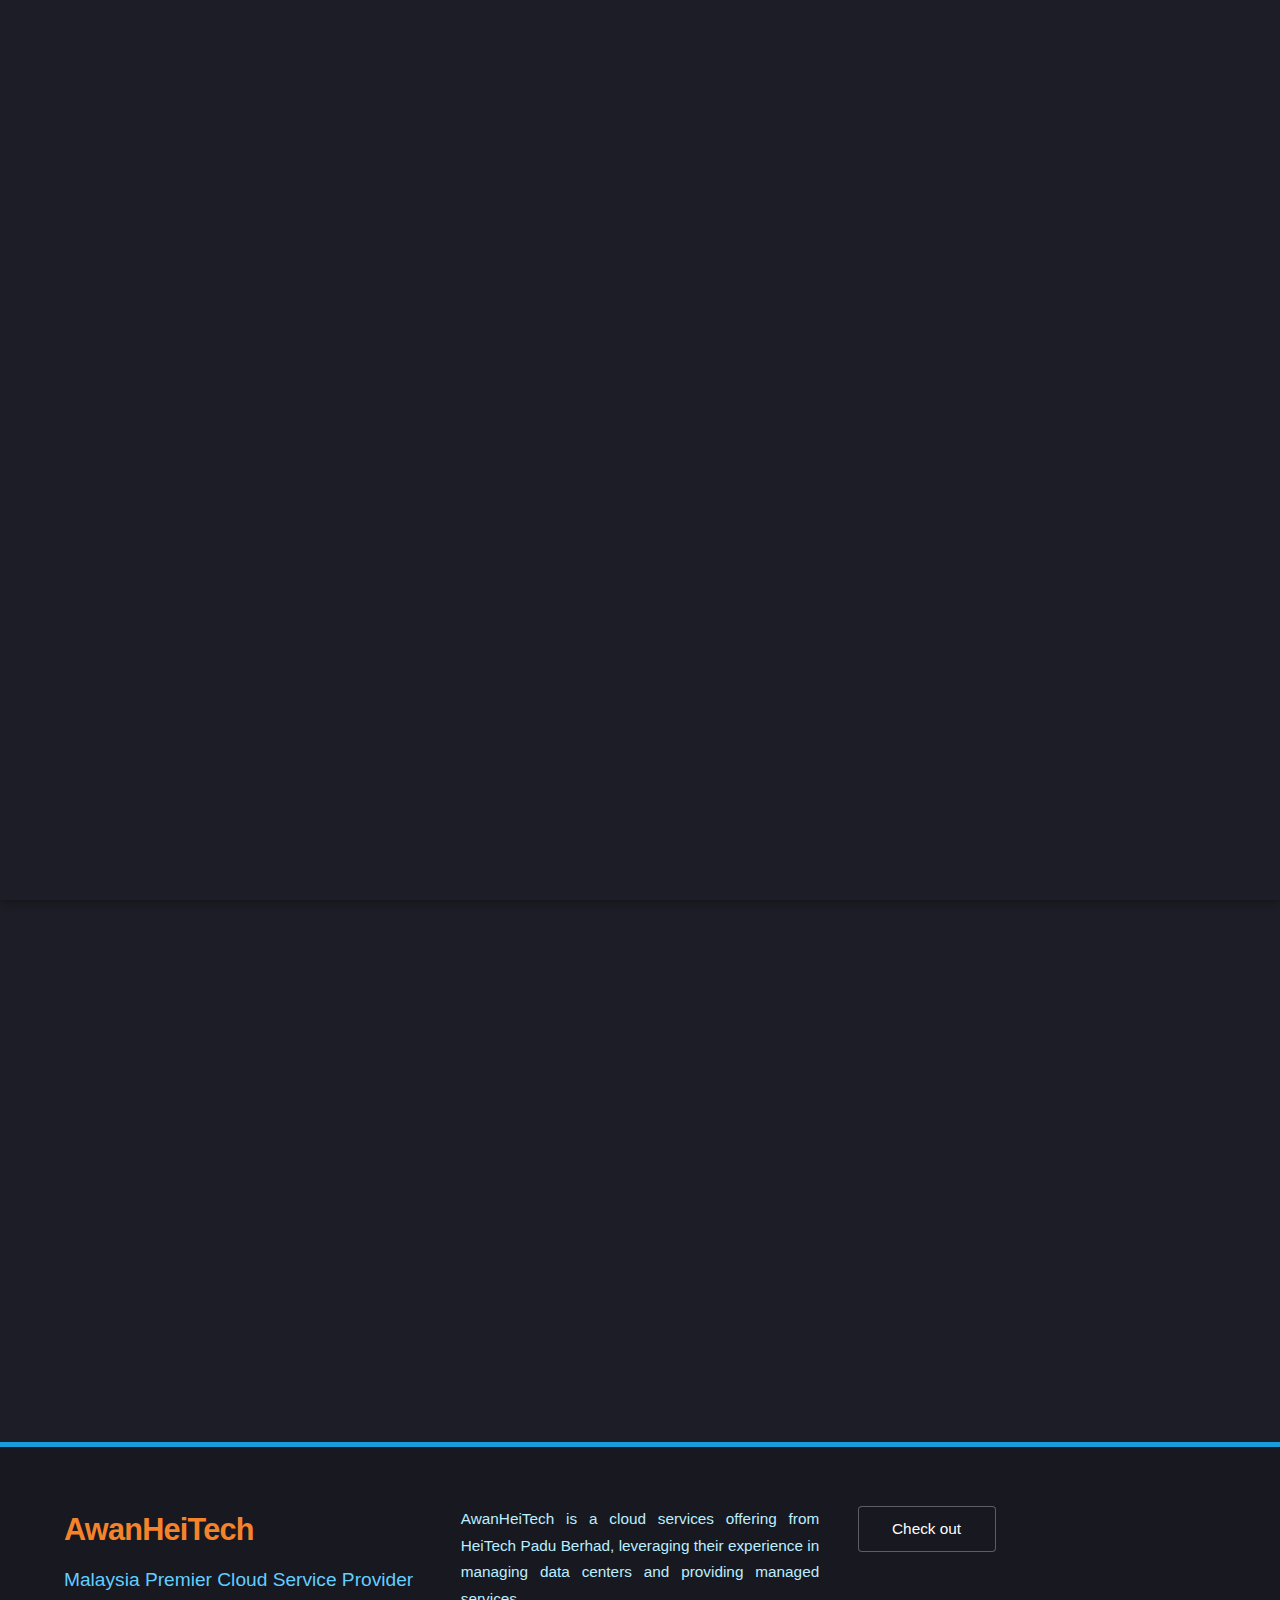
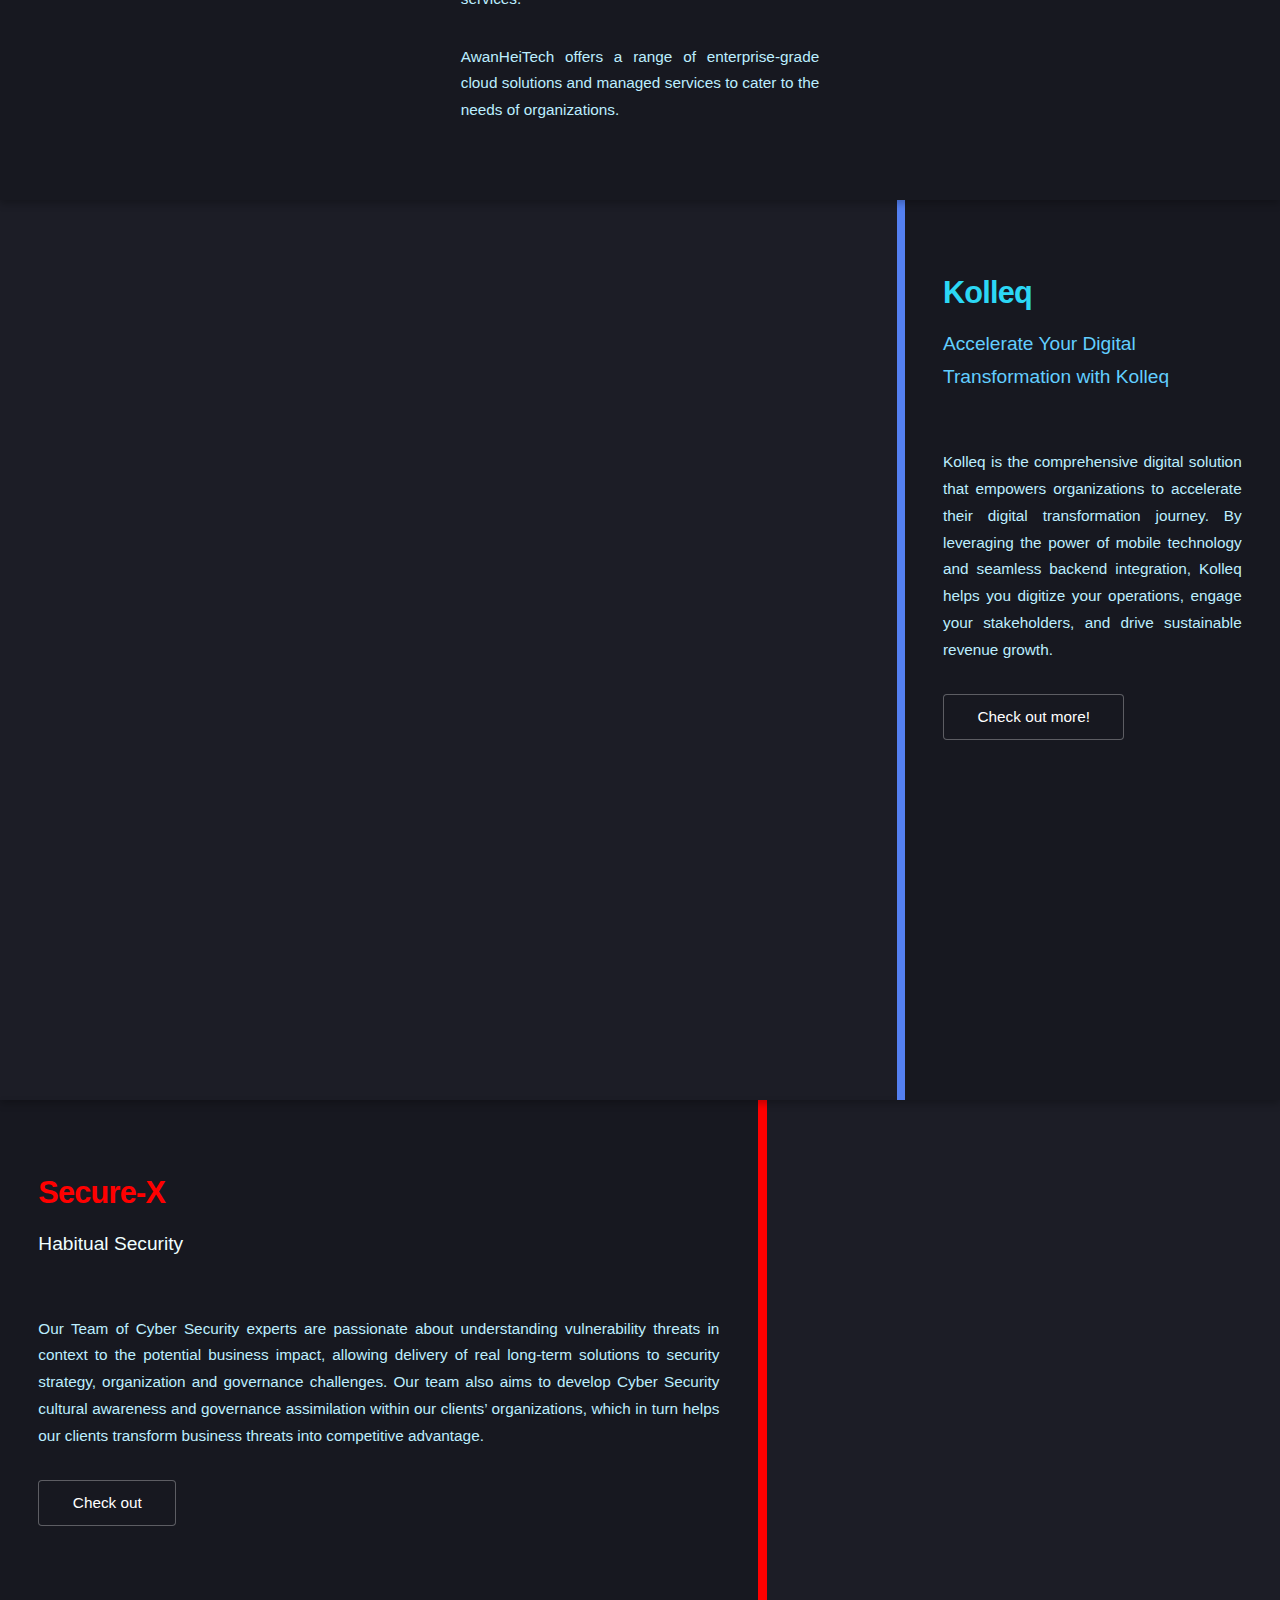
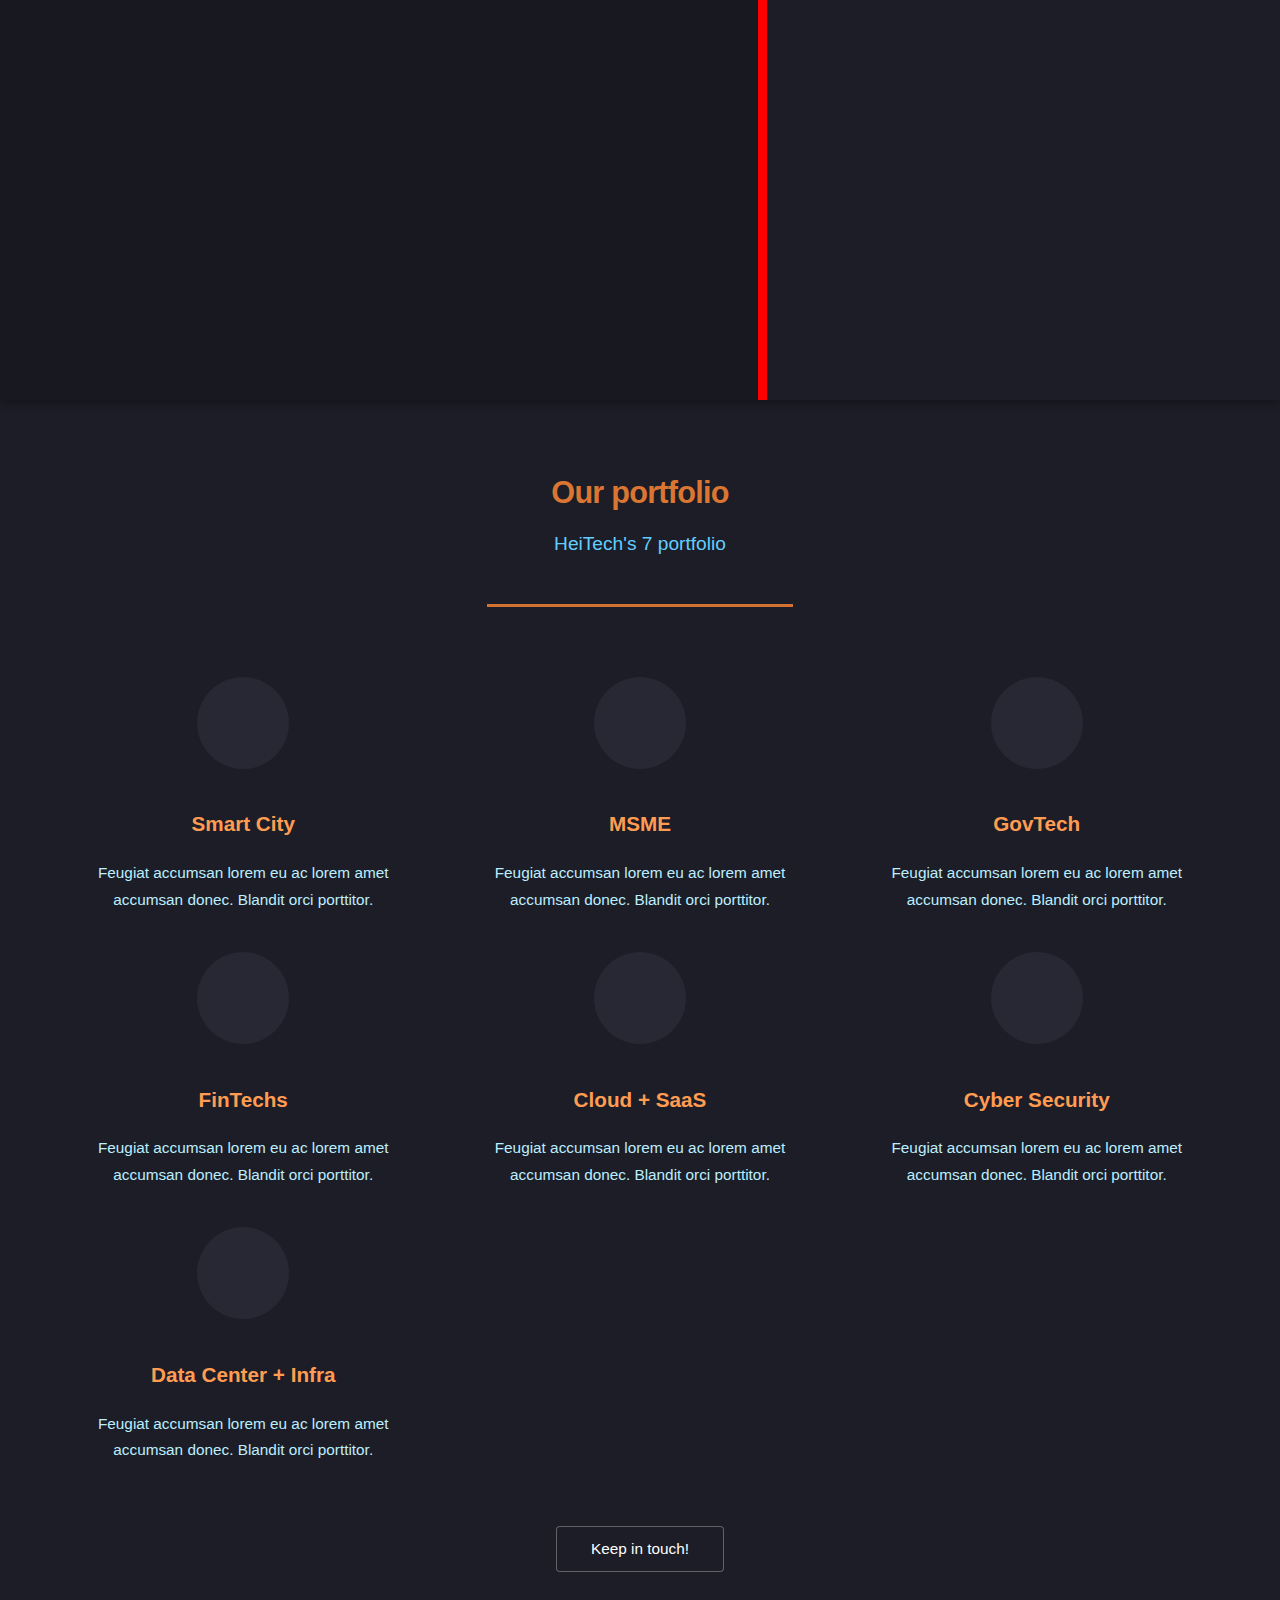
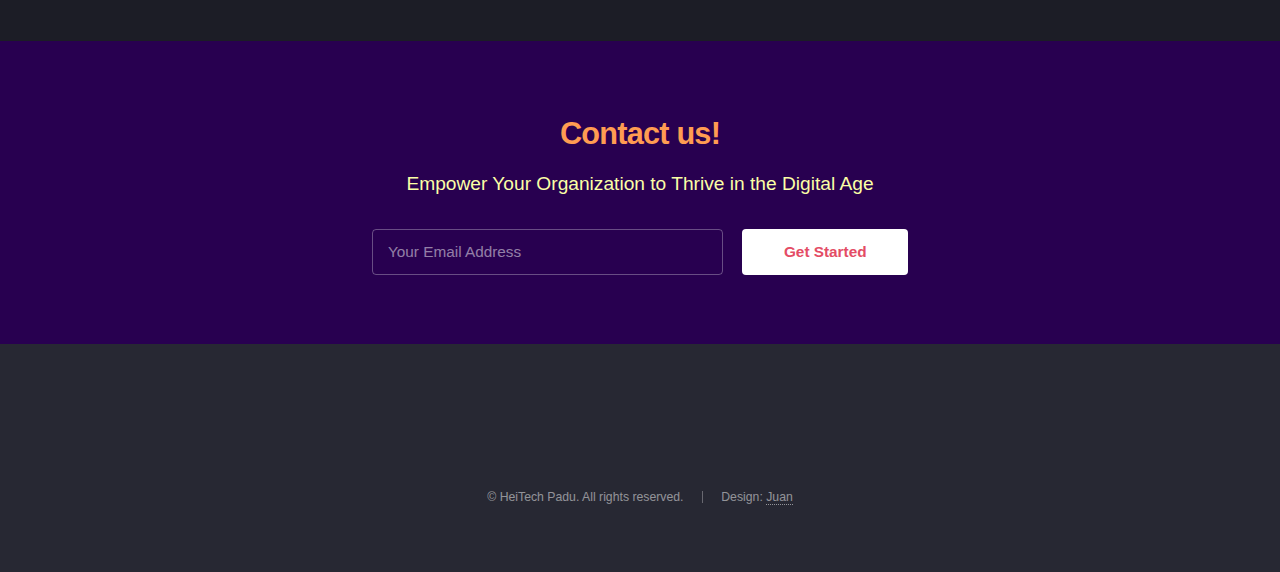
==== index.html @ 1758b295 "Update index.html" ====
<!DOCTYPE HTML>
<!--
	Landed by HTML5 UP
	html5up.net | @ajlkn
	Free for personal and commercial use under the CCA 3.0 license (html5up.net/license)
-->
<html>
	<head>
		<title>HeiTech | Portfolio</title>
		<meta charset="utf-8" />
		<meta name="viewport" content="width=device-width, initial-scale=1, user-scalable=no" />
		<link rel="stylesheet" href="assets/css/main.css" />
		<link href="images/HeiTech logo white.png" rel="icon">
		<noscript><link rel="stylesheet" href="assets/css/noscript.css" /></noscript>
	</head>
	<body class="is-preload landing">
		<div id="page-wrapper">

			<!-- Header -->
			<header id="header">
			
					<a href="index.html" class="sitename" style="
					font-weight: 600;
					font-family: Montserrat;
					"> 
						<img src="images/HeiTech logo white.png" alt="HTP Microsite" class="logo"> HTP Portfolio 
					</a>
			
				

					<nav id="nav">
						<ul>
							<li><a href="index.html">Home</a></li>
							<li>
								<a href="#">Services</a>
								<ul>
									<li><a href="awanheitechdetail.html">AwanHeiTech</a></li>
									<li><a href="kolleqdetail.html">Kolleq</a></li>
									<li><a href="secure-xdetail.html">Secure-x</a></li>
									<li>
										<a href="#">Submenu</a>
										<ul>
											<li><a href="#">Option 1</a></li>
											<li><a href="#">Option 2</a></li>
											<li><a href="#">Option 3</a></li>
											<li><a href="#">Option 4</a></li>
										</ul>
									</li>
								</ul>
							</li>
							<li><a href="about.html">About us</a></li>
							<li><a href="#" class="button primary">Join now!</a></li>
						</ul>
					</nav>
				</header>

			<!-- Banner -->
				<section id="banner">
					<div class="content">
						<header>
							<h2>Lets dive into HeiTech's offering</h2>
							<p>We believe in touching lives with innovative solutions.</p>
						</header>
						<span class="image"><img src="images/robot.png" alt="" /></span>
					</div>

					<a href="#one" class="goto-next scrolly">Next</a>
				</section>

			<!-- One -->
				<section id="one" class="spotlight style1 bottom">
					<span class="image fit main"><img src="images/digital-cloud-data-storage-digital-concept-cloudscape-digital-online-service-global-network-database-backup-computer-infrastructure-technology-solution.jpg" alt="" /></span>
					<div class="content">
						<div class="container">
							<div class="row">
								<div class="col-4 col-12-medium">
									<header>
										<h2 style="
										font-weight: 900;
										color: #f5832c;">AwanHeiTech</h2>
										<p>Malaysia Premier Cloud Service Provider</p>
										<img src="images/AwanHeitech logo.png" alt="" />
									</header>
								</div>
								<div class="col-4 col-12-medium">
									<p style="
									text-align: justify;
								">AwanHeiTech is a cloud services offering from HeiTech Padu Berhad, leveraging their experience in managing data centers and providing managed services.</p>

										<p style="
										text-align: justify;
									">AwanHeiTech offers a range of enterprise-grade cloud solutions and managed services to cater to the needs of organizations.</p>
								</div>
								<div class="col-4 col-12-medium">
								
										<ul class="actions">
											<li><a href="awanheitechdetail.html" target="blank" class="button">Check out</a></li>
										</ul>
								</div>
							</div>
						</div>
					</div>
					<a href="#two" class="goto-next scrolly">Next</a>
				</section>

			<!-- Two -->
				<section id="two" class="spotlight style2 right">
					<span class="image fit main"><img src="images/cloud-computing-concept-image-double-exposure-digitally-enhanced-smart-city-concept-cloud-computing.jpg" alt="" /></span>
					<div class="content">
						<header>
							<h2 style="
							font-weight: 900;
							color: #2cd7f5;">Kolleq</h2>
							<p>Accelerate Your Digital Transformation with Kolleq</p>
							<img src="images/Kolleqsmall.png" alt="" />
						</header>
						<p style="text-align: justify;">Kolleq is the comprehensive digital solution that empowers organizations to accelerate their digital transformation journey. By leveraging the power of mobile technology and seamless backend integration, Kolleq helps you digitize your operations, engage your stakeholders, and drive sustainable revenue growth.</p>
						<ul class="actions">
							<li><a href="#" class="button">Check out more!</a></li>
						</ul>
					</div>
					<a href="#three" class="goto-next scrolly">Next</a>
				</section>

			<!-- Three -->
				<section id="three" class="spotlight style3 left">
					<span class="image fit main bottom"><img src="images/pietro-jeng-n6B49lTx7NM-unsplash.jpg" alt="" /></span>
					<div class="content"style="width: 50em;">
						<header>
							<h2 style="
							font-weight: 900;
							color: #ff0000;">Secure-X</h2>
							<p style="color: azure;">Habitual Security</p>
							<img src="images/secureX logo.png" alt="" />
						</header>
						<p style="
						text-align: justify;">Our Team of Cyber Security experts are passionate about understanding vulnerability threats in context to the potential business impact, allowing delivery of real long-term solutions to security strategy, organization and governance challenges.
							Our team also aims to develop Cyber Security cultural awareness and governance assimilation within our clients’ organizations, which in turn helps our clients transform business threats into competitive advantage.</p>
						<ul class="actions">
							<li><a href="https://www.secure-x.my" target="blank" class="button">Check out</a></li>
						</ul>
					</div>
					<a href="#four" class="goto-next scrolly">Next</a>
				</section>

			<!-- Four -->
				<section id="four" class="wrapper style1 special fade-up">
					<div class="container">
						<header class="major">
							<h2 style="
							color: #da7532;">Our portfolio</h2>
							<p>HeiTech's 7 portfolio</p>
						</header>
						<div class="box alt">
							<div class="row gtr-uniform">
								<section class="col-4 col-6-medium col-12-xsmall">
									<span class="icon solid alt major fa-chart-area"></span>
									<h3>Smart City</h3>
									<p>Feugiat accumsan lorem eu ac lorem amet accumsan donec. Blandit orci porttitor.</p>
								</section>
								<section class="col-4 col-6-medium col-12-xsmall">
									<span class="icon solid alt major fa-comment"></span>
									<h3>MSME</h3>
									<p>Feugiat accumsan lorem eu ac lorem amet accumsan donec. Blandit orci porttitor.</p>
								</section>
								<section class="col-4 col-6-medium col-12-xsmall">
									<span class="icon solid alt major fa-flask"></span>
									<h3>GovTech</h3>
									<p>Feugiat accumsan lorem eu ac lorem amet accumsan donec. Blandit orci porttitor.</p>
								</section>
								<section class="col-4 col-6-medium col-12-xsmall">
									<span class="icon solid alt major fa-paper-plane"></span>
									<h3>FinTechs</h3>
									<p>Feugiat accumsan lorem eu ac lorem amet accumsan donec. Blandit orci porttitor.</p>
								</section>
								<section class="col-4 col-6-medium col-12-xsmall">
									<span class="icon solid alt major fa-file"></span>
									<h3>Cloud + SaaS</h3>
									<p>Feugiat accumsan lorem eu ac lorem amet accumsan donec. Blandit orci porttitor.</p>
								</section>
								<section class="col-4 col-6-medium col-12-xsmall">
									<span class="icon solid alt major fa-lock"></span>
									<h3>Cyber Security</h3>
									<p>Feugiat accumsan lorem eu ac lorem amet accumsan donec. Blandit orci porttitor.</p>
								</section>
								<section class="col-4 col-6-medium col-12-xsmall">
									<span class="icon solid alt major fa-lock"></span>
									<h3>Data Center + Infra</h3>
									<p>Feugiat accumsan lorem eu ac lorem amet accumsan donec. Blandit orci porttitor.</p>
								</section>
							</div>
						</div>
						<footer class="major">
							<ul class="actions special">
								<li><a href="#five" class="button scrolly">Keep in touch!</a></li>
							</ul>
						</footer>
					</div>
				</section>

			<!-- Five -->
				<section id="five" class="wrapper style2 special fade">
					<div class="container">
						<header>
							<h2>Contact us!</h2>
							<p style="color: #fbffa6;">Empower Your Organization to Thrive in the Digital Age</p>
						</header>
						<form method="post" action="#" class="cta">
							<div class="row gtr-uniform gtr-50">
								<div class="col-8 col-12-xsmall"><input type="email" name="email" id="email" placeholder="Your Email Address" /></div>
								<div class="col-4 col-12-xsmall"><input type="submit" value="Get Started" class="fit primary" /></div>
							</div>
						</form>
					</div>
				</section>

			<!-- Footer -->
				<footer id="footer">
					<ul class="icons">
				
						<li><a href="https://www.facebook.com/HeiTechPaduBerhad" target ="blank" class="icon brands alt fa-facebook-f"><span class="label">Facebook</span></a></li>
						<li><a href="https://www.linkedin.com/company/heitechpaduberhad" target ="blank" class="icon brands alt fa-linkedin-in"><span class="label">LinkedIn</span></a></li>
						<li><a href="https://www.instagram.com/heitech.core01" target ="blank" class="icon brands alt fa-instagram"><span class="label">Instagram</span></a></li>
						<li><a href="https://www.youtube.com/@heitechofficial" target ="blank" class="icon brands alt fa-youtube"><span class="label">YouTube</span></a></li>
						<li><a href="mailto:ccc@heitech.com.my" target ="blank" class="icon solid alt fa-envelope"><span class="label">Email</span></a></li>
						<li><a href="tel:+60123456789" target ="blank" class="icon solid alt fa-phone"><span class="label">Email</span></a></li>
					</ul>
					<ul class="copyright">
						<li>&copy; HeiTech Padu. All rights reserved.</li><li>Design: <a href="https://github.com/ameeridz">Juan</a></li>
					</ul>
				</footer>

		</div>

		<!-- Scripts -->
			<script src="assets/js/jquery.min.js"></script>
			<script src="assets/js/jquery.scrolly.min.js"></script>
			<script src="assets/js/jquery.dropotron.min.js"></script>
			<script src="assets/js/jquery.scrollex.min.js"></script>
			<script src="assets/js/browser.min.js"></script>
			<script src="assets/js/breakpoints.min.js"></script>
			<script src="assets/js/util.js"></script>
			<script src="assets/js/main.js"></script>

	</body>
</html>
---- assets/css/main.css ----
@import url("fontawesome-all.min.css");
@import url("https://fonts.googleapis.com/css?family=Roboto:100,300,100italic,300italic");

/*
	Landed by HTML5 UP
	html5up.net | @ajlkn
	Free for personal and commercial use under the CCA 3.0 license (html5up.net/license)
*/

html, body, div, span, applet, object,
iframe, h1, h2, h3, h4, h5, h6, p, blockquote,
pre, a, abbr, acronym, address, big, cite,
code, del, dfn, em, img, ins, kbd, q, s, samp,
small, strike, strong, sub, sup, tt, var, b,
u, i, center, dl, dt, dd, ol, ul, li, fieldset,
form, label, legend, table, caption, tbody,
tfoot, thead, tr, th, td, article, aside,
canvas, details, embed, figure, figcaption,
footer, header, hgroup, menu, nav, output, ruby,
section, summary, time, mark, audio, video {
	margin: 0;
	padding: 0;
	border: 0;
	font-size: 100%;
	font: inherit;
	vertical-align: baseline;}

article, aside, details, figcaption, figure,
footer, header, hgroup, menu, nav, section {
	display: block;}

body {
	line-height: 1;
}

ol, ul {
	list-style: none;
}

blockquote, q {
	quotes: none;
}

	blockquote:before, blockquote:after, q:before, q:after {
		content: '';
		content: none;
	}

table {
	border-collapse: collapse;
	border-spacing: 0;
}

body {
	-webkit-text-size-adjust: none;
}

mark {
	background-color: transparent;
	color: inherit;
}

input::-moz-focus-inner {
	border: 0;
	padding: 0;
}

input, select, textarea {
	-moz-appearance: none;
	-webkit-appearance: none;
	-ms-appearance: none;
	appearance: none;
}

/* Basic */

	html {
		box-sizing: border-box;
	}

	*, *:before, *:after {
		box-sizing: inherit;
	}

	html, body {
		background: #1c1d26;
	}

	body.is-preload *, body.is-preload *:before, body.is-preload *:after {
		-moz-animation: none !important;
		-webkit-animation: none !important;
		-ms-animation: none !important;
		animation: none !important;
		-moz-transition: none !important;
		-webkit-transition: none !important;
		-ms-transition: none !important;
		transition: none !important;
	}

	body, input, select, textarea {
		color: rgba(255, 255, 255, 0.75);
		font-family: "Silka", Helvetica, sans-serif;
		font-size: 15pt;
		font-weight: 100;
		line-height: 1.75em;
	}

	a {
		-moz-transition: border-color 0.2s ease-in-out, color 0.2s ease-in-out;
		-webkit-transition: border-color 0.2s ease-in-out, color 0.2s ease-in-out;
		-ms-transition: border-color 0.2s ease-in-out, color 0.2s ease-in-out;
		transition: border-color 0.2s ease-in-out, color 0.2s ease-in-out;
		border-bottom: dotted 1px;
		color: #e49d4c;
		text-decoration: none;
	}

		a:hover {
			color: #e4af4c !important;
			border-bottom-color: transparent;
		}

	strong, b {
		color: #ffffff;
		font-weight: 300;
	}

	em, i {
		font-style: italic;
	}

	p {
		margin: 0 0 2em 0;
		color: #bceeff;
		font-weight:400
	}

	h1, h2, h3, h4, h5, h6 {
		color: #ffffff;
		font-weight: 300;
		line-height: 1em;
		margin: 0 0 1em 0;
		font-family: exo 2;
		font-weight: 400;
	}

		h1 a, h2 a, h3 a, h4 a, h5 a, h6 a {
			color: inherit;
			border: 0;
		}

	h2 {
		font-size: 2em;
		line-height: 1.5em;
		letter-spacing: -0.025em;
		color: #ff9c52;
		font-weight: 900;

	}

	h3 {
		font-size: 1.35em;
		line-height: 1.5em;
		color: #ff9c52;
		font-weight: 600;
	}

	h4 {
		font-size: 1.1em;
		line-height: 1.5em;
	}

	h5 {
		font-size: 0.9em;
		line-height: 1.5em;
	}

	h6 {
		font-size: 0.7em;
		line-height: 1.5em;
	}

	sub {
		font-size: 0.8em;
		position: relative;
		top: 0.5em;
	}

	sup {
		font-size: 0.8em;
		position: relative;
		top: -0.5em;
	}

	hr {
		border: 0;
		border-bottom: solid 1px rgba(255, 255, 255, 0.3);
		margin: 3em 0;
	}

		hr.major {
			margin: 4em 0;
		}

	blockquote {
		border-left: solid 4px rgba(255, 255, 255, 0.3);
		font-style: italic;
		margin: 0 0 2em 0;
		padding: 0.5em 0 0.5em 2em;
	}

	code {
		background: rgba(255, 255, 255, 0.075);
		border-radius: 4px;
		font-family: "Courier New", monospace;
		font-size: 0.9em;
		margin: 0 0.25em;
		padding: 0.25em 0.65em;
	}

	pre {
		-webkit-overflow-scrolling: touch;
		font-family: "Courier New", monospace;
		font-size: 0.9em;
		margin: 0 0 2em 0;
	}

		pre code {
			display: block;
			line-height: 1.75em;
			padding: 1em 1.5em;
			overflow-x: auto;
		}

	.align-left {
		text-align: left;
	}

	.align-center {
		text-align: center;
	}

	.align-right {
		text-align: right;
	}

/* Loader */

	@-moz-keyframes spinner-show {
		0% {
			opacity: 0;
		}

		100% {
			opacity: 1;
		}
	}

	@-webkit-keyframes spinner-show {
		0% {
			opacity: 0;
		}

		100% {
			opacity: 1;
		}
	}

	@-ms-keyframes spinner-show {
		0% {
			opacity: 0;
		}

		100% {
			opacity: 1;
		}
	}

	@keyframes spinner-show {
		0% {
			opacity: 0;
		}

		100% {
			opacity: 1;
		}
	}

	@-moz-keyframes spinner-hide {
		0% {
			color: rgba(255, 255, 255, 0.15);
			z-index: 100001;
			-moz-transform: scale(1) rotate(0deg);
			-webkit-transform: scale(1) rotate(0deg);
			-ms-transform: scale(1) rotate(0deg);
			transform: scale(1) rotate(0deg);
		}

		99% {
			color: #1c1d26;
			z-index: 100001;
			-moz-transform: scale(0.5) rotate(360deg);
			-webkit-transform: scale(0.5) rotate(360deg);
			-ms-transform: scale(0.5) rotate(360deg);
			transform: scale(0.5) rotate(360deg);
		}

		100% {
			color: #1c1d26;
			z-index: -1;
			-moz-transform: scale(0.5) rotate(360deg);
			-webkit-transform: scale(0.5) rotate(360deg);
			-ms-transform: scale(0.5) rotate(360deg);
			transform: scale(0.5) rotate(360deg);
		}
	}

	@-webkit-keyframes spinner-hide {
		0% {
			color: rgba(255, 255, 255, 0.15);
			z-index: 100001;
			-moz-transform: scale(1) rotate(0deg);
			-webkit-transform: scale(1) rotate(0deg);
			-ms-transform: scale(1) rotate(0deg);
			transform: scale(1) rotate(0deg);
		}

		99% {
			color: #1c1d26;
			z-index: 100001;
			-moz-transform: scale(0.5) rotate(360deg);
			-webkit-transform: scale(0.5) rotate(360deg);
			-ms-transform: scale(0.5) rotate(360deg);
			transform: scale(0.5) rotate(360deg);
		}

		100% {
			color: #1c1d26;
			z-index: -1;
			-moz-transform: scale(0.5) rotate(360deg);
			-webkit-transform: scale(0.5) rotate(360deg);
			-ms-transform: scale(0.5) rotate(360deg);
			transform: scale(0.5) rotate(360deg);
		}
	}

	@-ms-keyframes spinner-hide {
		0% {
			color: rgba(255, 255, 255, 0.15);
			z-index: 100001;
			-moz-transform: scale(1) rotate(0deg);
			-webkit-transform: scale(1) rotate(0deg);
			-ms-transform: scale(1) rotate(0deg);
			transform: scale(1) rotate(0deg);
		}

		99% {
			color: #1c1d26;
			z-index: 100001;
			-moz-transform: scale(0.5) rotate(360deg);
			-webkit-transform: scale(0.5) rotate(360deg);
			-ms-transform: scale(0.5) rotate(360deg);
			transform: scale(0.5) rotate(360deg);
		}

		100% {
			color: #1c1d26;
			z-index: -1;
			-moz-transform: scale(0.5) rotate(360deg);
			-webkit-transform: scale(0.5) rotate(360deg);
			-ms-transform: scale(0.5) rotate(360deg);
			transform: scale(0.5) rotate(360deg);
		}
	}

	@keyframes spinner-hide {
		0% {
			color: rgba(255, 255, 255, 0.15);
			z-index: 100001;
			-moz-transform: scale(1) rotate(0deg);
			-webkit-transform: scale(1) rotate(0deg);
			-ms-transform: scale(1) rotate(0deg);
			transform: scale(1) rotate(0deg);
		}

		99% {
			color: #1c1d26;
			z-index: 100001;
			-moz-transform: scale(0.5) rotate(360deg);
			-webkit-transform: scale(0.5) rotate(360deg);
			-ms-transform: scale(0.5) rotate(360deg);
			transform: scale(0.5) rotate(360deg);
		}

		100% {
			color: #1c1d26;
			z-index: -1;
			-moz-transform: scale(0.5) rotate(360deg);
			-webkit-transform: scale(0.5) rotate(360deg);
			-ms-transform: scale(0.5) rotate(360deg);
			transform: scale(0.5) rotate(360deg);
		}
	}

	@-moz-keyframes spinner-rotate {
		0% {
			-moz-transform: scale(1) rotate(0deg);
			-webkit-transform: scale(1) rotate(0deg);
			-ms-transform: scale(1) rotate(0deg);
			transform: scale(1) rotate(0deg);
		}

		100% {
			-moz-transform: scale(1) rotate(360deg);
			-webkit-transform: scale(1) rotate(360deg);
			-ms-transform: scale(1) rotate(360deg);
			transform: scale(1) rotate(360deg);
		}
	}

	@-webkit-keyframes spinner-rotate {
		0% {
			-moz-transform: scale(1) rotate(0deg);
			-webkit-transform: scale(1) rotate(0deg);
			-ms-transform: scale(1) rotate(0deg);
			transform: scale(1) rotate(0deg);
		}

		100% {
			-moz-transform: scale(1) rotate(360deg);
			-webkit-transform: scale(1) rotate(360deg);
			-ms-transform: scale(1) rotate(360deg);
			transform: scale(1) rotate(360deg);
		}
	}

	@-ms-keyframes spinner-rotate {
		0% {
			-moz-transform: scale(1) rotate(0deg);
			-webkit-transform: scale(1) rotate(0deg);
			-ms-transform: scale(1) rotate(0deg);
			transform: scale(1) rotate(0deg);
		}

		100% {
			-moz-transform: scale(1) rotate(360deg);
			-webkit-transform: scale(1) rotate(360deg);
			-ms-transform: scale(1) rotate(360deg);
			transform: scale(1) rotate(360deg);
		}
	}

	@keyframes spinner-rotate {
		0% {
			-moz-transform: scale(1) rotate(0deg);
			-webkit-transform: scale(1) rotate(0deg);
			-ms-transform: scale(1) rotate(0deg);
			transform: scale(1) rotate(0deg);
		}

		100% {
			-moz-transform: scale(1) rotate(360deg);
			-webkit-transform: scale(1) rotate(360deg);
			-ms-transform: scale(1) rotate(360deg);
			transform: scale(1) rotate(360deg);
		}
	}

	@-moz-keyframes overlay-hide {
		0% {
			opacity: 1;
			z-index: 100000;
		}

		15% {
			opacity: 1;
			z-index: 100000;
		}

		99% {
			opacity: 0;
			z-index: 100000;
		}

		100% {
			opacity: 0;
			z-index: -1;
		}
	}

	@-webkit-keyframes overlay-hide {
		0% {
			opacity: 1;
			z-index: 100000;
		}

		15% {
			opacity: 1;
			z-index: 100000;
		}

		99% {
			opacity: 0;
			z-index: 100000;
		}

		100% {
			opacity: 0;
			z-index: -1;
		}
	}

	@-ms-keyframes overlay-hide {
		0% {
			opacity: 1;
			z-index: 100000;
		}

		15% {
			opacity: 1;
			z-index: 100000;
		}

		99% {
			opacity: 0;
			z-index: 100000;
		}

		100% {
			opacity: 0;
			z-index: -1;
		}
	}

	@keyframes overlay-hide {
		0% {
			opacity: 1;
			z-index: 100000;
		}

		15% {
			opacity: 1;
			z-index: 100000;
		}

		99% {
			opacity: 0;
			z-index: 100000;
		}

		100% {
			opacity: 0;
			z-index: -1;
		}
	}

	body.landing {
		text-decoration: none;
	}

		body.landing:before {
			-moz-osx-font-smoothing: grayscale;
			-webkit-font-smoothing: antialiased;
			display: inline-block;
			font-style: normal;
			font-variant: normal;
			text-rendering: auto;
			line-height: 1;
			text-transform: none !important;
			font-family: 'Font Awesome 5 Free';
			font-weight: 900;
		}

		body.landing:before {
			-moz-animation: spinner-show 1.5s 1 0.25s ease forwards, spinner-hide 0.25s ease-in-out forwards !important;
			-webkit-animation: spinner-show 1.5s 1 0.25s ease forwards, spinner-hide 0.25s ease-in-out forwards !important;
			-ms-animation: spinner-show 1.5s 1 0.25s ease forwards, spinner-hide 0.25s ease-in-out forwards !important;
			animation: spinner-show 1.5s 1 0.25s ease forwards, spinner-hide 0.25s ease-in-out forwards !important;
			-moz-transform-origin: 50% 50%;
			-webkit-transform-origin: 50% 50%;
			-ms-transform-origin: 50% 50%;
			transform-origin: 50% 50%;
			color: rgba(255, 255, 255, 0.15);
			content: '\f1ce';
			cursor: default;
			display: block;
			font-size: 2em;
			height: 2em;
			left: 50%;
			line-height: 2em;
			margin: -1em 0 0 -1em;
			opacity: 0;
			position: fixed;
			text-align: center;
			top: 50%;
			width: 2em;
			z-index: -1;
		}

		body.landing:after {
			-moz-animation: overlay-hide 1.5s ease-in forwards !important;
			-webkit-animation: overlay-hide 1.5s ease-in forwards !important;
			-ms-animation: overlay-hide 1.5s ease-in forwards !important;
			animation: overlay-hide 1.5s ease-in forwards !important;
			background: #1c1d26;
			content: '';
			display: block;
			height: 100%;
			left: 0;
			opacity: 0;
			position: fixed;
			top: 0;
			width: 100%;
			z-index: -1;
		}

		body.landing.is-preload:before {
			-moz-animation: spinner-show 1.5s 1 0.25s ease forwards, spinner-rotate 0.75s infinite linear !important;
			-webkit-animation: spinner-show 1.5s 1 0.25s ease forwards, spinner-rotate 0.75s infinite linear !important;
			-ms-animation: spinner-show 1.5s 1 0.25s ease forwards, spinner-rotate 0.75s infinite linear !important;
			animation: spinner-show 1.5s 1 0.25s ease forwards, spinner-rotate 0.75s infinite linear !important;
			z-index: 100001;
		}

		body.landing.is-preload:after {
			-moz-animation: none !important;
			-webkit-animation: none !important;
			-ms-animation: none !important;
			animation: none !important;
			opacity: 1;
			z-index: 100000;
		}

	@media (-webkit-min-device-pixel-ratio: 2) {

		body.landing:before {
			line-height: 2.025em;
		}

	}

/* Container */

	.container {
		margin: 0 auto;
		max-width: calc(100% - 4em);
		width: 70em;
	}

		.container.xsmall {
			width: 17.5em;
		}

		.container.small {
			width: 35em;
		}

		.container.medium {
			width: 52.5em;
		}

		.container.large {
			width: 87.5em;
		}

		.container.xlarge {
			width: 105em;
		}

		.container.max {
			width: 100%;
		}

		@media screen and (max-width: 1280px) {

			.container {
				width: 90%;
				max-width: 100%;
			}

		}

		@media screen and (max-width: 980px) {

			.container {
				width: 100% !important;
			}

		}

/* Row */

	.row {
		display: flex;
		flex-wrap: wrap;
		box-sizing: border-box;
		align-items: stretch;
	}

		.row > * {
			box-sizing: border-box;
		}

		.row.gtr-uniform > * > :last-child {
			margin-bottom: 0;
		}

		.row.aln-left {
			justify-content: flex-start;
		}

		.row.aln-center {
			justify-content: center;
		}

		.row.aln-right {
			justify-content: flex-end;
		}

		.row.aln-top {
			align-items: flex-start;
		}

		.row.aln-middle {
			align-items: center;
		}

		.row.aln-bottom {
			align-items: flex-end;
		}

		.row > .imp {
			order: -1;
		}

		.row > .col-1 {
			width: 8.33333%;
		}

		.row > .off-1 {
			margin-left: 8.33333%;
		}

		.row > .col-2 {
			width: 16.66667%;
		}

		.row > .off-2 {
			margin-left: 16.66667%;
		}

		.row > .col-3 {
			width: 25%;
		}

		.row > .off-3 {
			margin-left: 25%;
		}

		.row > .col-4 {
			width: 33.33333%;
		}

		.row > .off-4 {
			margin-left: 33.33333%;
		}

		.row > .col-5 {
			width: 41.66667%;
		}

		.row > .off-5 {
			margin-left: 41.66667%;
		}

		.row > .col-6 {
			width: 50%;
		}

		.row > .off-6 {
			margin-left: 50%;
		}

		.row > .col-7 {
			width: 58.33333%;
		}

		.row > .off-7 {
			margin-left: 58.33333%;
		}

		.row > .col-8 {
			width: 66.66667%;
		}

		.row > .off-8 {
			margin-left: 66.66667%;
		}

		.row > .col-9 {
			width: 75%;
		}

		.row > .off-9 {
			margin-left: 75%;
		}

		.row > .col-10 {
			width: 83.33333%;
		}

		.row > .off-10 {
			margin-left: 83.33333%;
		}

		.row > .col-11 {
			width: 91.66667%;
		}

		.row > .off-11 {
			margin-left: 91.66667%;
		}

		.row > .col-12 {
			width: 100%;
		}

		.row > .off-12 {
			margin-left: 100%;
		}

		.row.gtr-0 {
			margin-top: 0;
			margin-left: 0em;
		}

			.row.gtr-0 > * {
				padding: 0 0 0 0em;
			}

			.row.gtr-0.gtr-uniform {
				margin-top: 0em;
			}

				.row.gtr-0.gtr-uniform > * {
					padding-top: 0em;
				}

		.row.gtr-25 {
			margin-top: 0;
			margin-left: -0.625em;
		}

			.row.gtr-25 > * {
				padding: 0 0 0 0.625em;
			}

			.row.gtr-25.gtr-uniform {
				margin-top: -0.625em;
			}

				.row.gtr-25.gtr-uniform > * {
					padding-top: 0.625em;
				}

		.row.gtr-50 {
			margin-top: 0;
			margin-left: -1.25em;
		}

			.row.gtr-50 > * {
				padding: 0 0 0 1.25em;
			}

			.row.gtr-50.gtr-uniform {
				margin-top: -1.25em;
			}

				.row.gtr-50.gtr-uniform > * {
					padding-top: 1.25em;
				}

		.row {
			margin-top: 0;
			margin-left: -2.5em;
		}

			.row > * {
				padding: 0 0 0 2.5em;
			}

			.row.gtr-uniform {
				margin-top: -2.5em;
			}

				.row.gtr-uniform > * {
					padding-top: 2.5em;
				}

		.row.gtr-150 {
			margin-top: 0;
			margin-left: -3.75em;
		}

			.row.gtr-150 > * {
				padding: 0 0 0 3.75em;
			}

			.row.gtr-150.gtr-uniform {
				margin-top: -3.75em;
			}

				.row.gtr-150.gtr-uniform > * {
					padding-top: 3.75em;
				}

		.row.gtr-200 {
			margin-top: 0;
			margin-left: -5em;
		}

			.row.gtr-200 > * {
				padding: 0 0 0 5em;
			}

			.row.gtr-200.gtr-uniform {
				margin-top: -5em;
			}

				.row.gtr-200.gtr-uniform > * {
					padding-top: 5em;
				}

		@media screen and (max-width: 1680px) {

			.row {
				display: flex;
				flex-wrap: wrap;
				box-sizing: border-box;
				align-items: stretch;
			}

				.row > * {
					box-sizing: border-box;
				}

				.row.gtr-uniform > * > :last-child {
					margin-bottom: 0;
				}

				.row.aln-left {
					justify-content: flex-start;
				}

				.row.aln-center {
					justify-content: center;
				}

				.row.aln-right {
					justify-content: flex-end;
				}

				.row.aln-top {
					align-items: flex-start;
				}

				.row.aln-middle {
					align-items: center;
				}

				.row.aln-bottom {
					align-items: flex-end;
				}

				.row > .imp-xlarge {
					order: -1;
				}

				.row > .col-1-xlarge {
					width: 8.33333%;
				}

				.row > .off-1-xlarge {
					margin-left: 8.33333%;
				}

				.row > .col-2-xlarge {
					width: 16.66667%;
				}

				.row > .off-2-xlarge {
					margin-left: 16.66667%;
				}

				.row > .col-3-xlarge {
					width: 25%;
				}

				.row > .off-3-xlarge {
					margin-left: 25%;
				}

				.row > .col-4-xlarge {
					width: 33.33333%;
				}

				.row > .off-4-xlarge {
					margin-left: 33.33333%;
				}

				.row > .col-5-xlarge {
					width: 41.66667%;
				}

				.row > .off-5-xlarge {
					margin-left: 41.66667%;
				}

				.row > .col-6-xlarge {
					width: 50%;
				}

				.row > .off-6-xlarge {
					margin-left: 50%;
				}

				.row > .col-7-xlarge {
					width: 58.33333%;
				}

				.row > .off-7-xlarge {
					margin-left: 58.33333%;
				}

				.row > .col-8-xlarge {
					width: 66.66667%;
				}

				.row > .off-8-xlarge {
					margin-left: 66.66667%;
				}

				.row > .col-9-xlarge {
					width: 75%;
				}

				.row > .off-9-xlarge {
					margin-left: 75%;
				}

				.row > .col-10-xlarge {
					width: 83.33333%;
				}

				.row > .off-10-xlarge {
					margin-left: 83.33333%;
				}

				.row > .col-11-xlarge {
					width: 91.66667%;
				}

				.row > .off-11-xlarge {
					margin-left: 91.66667%;
				}

				.row > .col-12-xlarge {
					width: 100%;
				}

				.row > .off-12-xlarge {
					margin-left: 100%;
				}

				.row.gtr-0 {
					margin-top: 0;
					margin-left: 0em;
				}

					.row.gtr-0 > * {
						padding: 0 0 0 0em;
					}

					.row.gtr-0.gtr-uniform {
						margin-top: 0em;
					}

						.row.gtr-0.gtr-uniform > * {
							padding-top: 0em;
						}

				.row.gtr-25 {
					margin-top: 0;
					margin-left: -0.625em;
				}

					.row.gtr-25 > * {
						padding: 0 0 0 0.625em;
					}

					.row.gtr-25.gtr-uniform {
						margin-top: -0.625em;
					}

						.row.gtr-25.gtr-uniform > * {
							padding-top: 0.625em;
						}

				.row.gtr-50 {
					margin-top: 0;
					margin-left: -1.25em;
				}

					.row.gtr-50 > * {
						padding: 0 0 0 1.25em;
					}

					.row.gtr-50.gtr-uniform {
						margin-top: -1.25em;
					}

						.row.gtr-50.gtr-uniform > * {
							padding-top: 1.25em;
						}

				.row {
					margin-top: 0;
					margin-left: -2.5em;
				}

					.row > * {
						padding: 0 0 0 2.5em;
					}

					.row.gtr-uniform {
						margin-top: -2.5em;
					}

						.row.gtr-uniform > * {
							padding-top: 2.5em;
						}

				.row.gtr-150 {
					margin-top: 0;
					margin-left: -3.75em;
				}

					.row.gtr-150 > * {
						padding: 0 0 0 3.75em;
					}

					.row.gtr-150.gtr-uniform {
						margin-top: -3.75em;
					}

						.row.gtr-150.gtr-uniform > * {
							padding-top: 3.75em;
						}

				.row.gtr-200 {
					margin-top: 0;
					margin-left: -5em;
				}

					.row.gtr-200 > * {
						padding: 0 0 0 5em;
					}

					.row.gtr-200.gtr-uniform {
						margin-top: -5em;
					}

						.row.gtr-200.gtr-uniform > * {
							padding-top: 5em;
						}

		}

		@media screen and (max-width: 1280px) {

			.row {
				display: flex;
				flex-wrap: wrap;
				box-sizing: border-box;
				align-items: stretch;
			}

				.row > * {
					box-sizing: border-box;
				}

				.row.gtr-uniform > * > :last-child {
					margin-bottom: 0;
				}

				.row.aln-left {
					justify-content: flex-start;
				}

				.row.aln-center {
					justify-content: center;
				}

				.row.aln-right {
					justify-content: flex-end;
				}

				.row.aln-top {
					align-items: flex-start;
				}

				.row.aln-middle {
					align-items: center;
				}

				.row.aln-bottom {
					align-items: flex-end;
				}

				.row > .imp-large {
					order: -1;
				}

				.row > .col-1-large {
					width: 8.33333%;
				}

				.row > .off-1-large {
					margin-left: 8.33333%;
				}

				.row > .col-2-large {
					width: 16.66667%;
				}

				.row > .off-2-large {
					margin-left: 16.66667%;
				}

				.row > .col-3-large {
					width: 25%;
				}

				.row > .off-3-large {
					margin-left: 25%;
				}

				.row > .col-4-large {
					width: 33.33333%;
				}

				.row > .off-4-large {
					margin-left: 33.33333%;
				}

				.row > .col-5-large {
					width: 41.66667%;
				}

				.row > .off-5-large {
					margin-left: 41.66667%;
				}

				.row > .col-6-large {
					width: 50%;
				}

				.row > .off-6-large {
					margin-left: 50%;
				}

				.row > .col-7-large {
					width: 58.33333%;
				}

				.row > .off-7-large {
					margin-left: 58.33333%;
				}

				.row > .col-8-large {
					width: 66.66667%;
				}

				.row > .off-8-large {
					margin-left: 66.66667%;
				}

				.row > .col-9-large {
					width: 75%;
				}

				.row > .off-9-large {
					margin-left: 75%;
				}

				.row > .col-10-large {
					width: 83.33333%;
				}

				.row > .off-10-large {
					margin-left: 83.33333%;
				}

				.row > .col-11-large {
					width: 91.66667%;
				}

				.row > .off-11-large {
					margin-left: 91.66667%;
				}

				.row > .col-12-large {
					width: 100%;
				}

				.row > .off-12-large {
					margin-left: 100%;
				}

				.row.gtr-0 {
					margin-top: 0;
					margin-left: 0em;
				}

					.row.gtr-0 > * {
						padding: 0 0 0 0em;
					}

					.row.gtr-0.gtr-uniform {
						margin-top: 0em;
					}

						.row.gtr-0.gtr-uniform > * {
							padding-top: 0em;
						}

				.row.gtr-25 {
					margin-top: 0;
					margin-left: -0.625em;
				}

					.row.gtr-25 > * {
						padding: 0 0 0 0.625em;
					}

					.row.gtr-25.gtr-uniform {
						margin-top: -0.625em;
					}

						.row.gtr-25.gtr-uniform > * {
							padding-top: 0.625em;
						}

				.row.gtr-50 {
					margin-top: 0;
					margin-left: -1.25em;
				}

					.row.gtr-50 > * {
						padding: 0 0 0 1.25em;
					}

					.row.gtr-50.gtr-uniform {
						margin-top: -1.25em;
					}

						.row.gtr-50.gtr-uniform > * {
							padding-top: 1.25em;
						}

				.row {
					margin-top: 0;
					margin-left: -2.5em;
				}

					.row > * {
						padding: 0 0 0 2.5em;
					}

					.row.gtr-uniform {
						margin-top: -2.5em;
					}

						.row.gtr-uniform > * {
							padding-top: 2.5em;
						}

				.row.gtr-150 {
					margin-top: 0;
					margin-left: -3.75em;
				}

					.row.gtr-150 > * {
						padding: 0 0 0 3.75em;
					}

					.row.gtr-150.gtr-uniform {
						margin-top: -3.75em;
					}

						.row.gtr-150.gtr-uniform > * {
							padding-top: 3.75em;
						}

				.row.gtr-200 {
					margin-top: 0;
					margin-left: -5em;
				}

					.row.gtr-200 > * {
						padding: 0 0 0 5em;
					}

					.row.gtr-200.gtr-uniform {
						margin-top: -5em;
					}

						.row.gtr-200.gtr-uniform > * {
							padding-top: 5em;
						}

		}

		@media screen and (max-width: 980px) {

			.row {
				display: flex;
				flex-wrap: wrap;
				box-sizing: border-box;
				align-items: stretch;
			}

				.row > * {
					box-sizing: border-box;
				}

				.row.gtr-uniform > * > :last-child {
					margin-bottom: 0;
				}

				.row.aln-left {
					justify-content: flex-start;
				}

				.row.aln-center {
					justify-content: center;
				}

				.row.aln-right {
					justify-content: flex-end;
				}

				.row.aln-top {
					align-items: flex-start;
				}

				.row.aln-middle {
					align-items: center;
				}

				.row.aln-bottom {
					align-items: flex-end;
				}

				.row > .imp-medium {
					order: -1;
				}

				.row > .col-1-medium {
					width: 8.33333%;
				}

				.row > .off-1-medium {
					margin-left: 8.33333%;
				}

				.row > .col-2-medium {
					width: 16.66667%;
				}

				.row > .off-2-medium {
					margin-left: 16.66667%;
				}

				.row > .col-3-medium {
					width: 25%;
				}

				.row > .off-3-medium {
					margin-left: 25%;
				}

				.row > .col-4-medium {
					width: 33.33333%;
				}

				.row > .off-4-medium {
					margin-left: 33.33333%;
				}

				.row > .col-5-medium {
					width: 41.66667%;
				}

				.row > .off-5-medium {
					margin-left: 41.66667%;
				}

				.row > .col-6-medium {
					width: 50%;
				}

				.row > .off-6-medium {
					margin-left: 50%;
				}

				.row > .col-7-medium {
					width: 58.33333%;
				}

				.row > .off-7-medium {
					margin-left: 58.33333%;
				}

				.row > .col-8-medium {
					width: 66.66667%;
				}

				.row > .off-8-medium {
					margin-left: 66.66667%;
				}

				.row > .col-9-medium {
					width: 75%;
				}

				.row > .off-9-medium {
					margin-left: 75%;
				}

				.row > .col-10-medium {
					width: 83.33333%;
				}

				.row > .off-10-medium {
					margin-left: 83.33333%;
				}

				.row > .col-11-medium {
					width: 91.66667%;
				}

				.row > .off-11-medium {
					margin-left: 91.66667%;
				}

				.row > .col-12-medium {
					width: 100%;
				}

				.row > .off-12-medium {
					margin-left: 100%;
				}

				.row.gtr-0 {
					margin-top: 0;
					margin-left: 0em;
				}

					.row.gtr-0 > * {
						padding: 0 0 0 0em;
					}

					.row.gtr-0.gtr-uniform {
						margin-top: 0em;
					}

						.row.gtr-0.gtr-uniform > * {
							padding-top: 0em;
						}

				.row.gtr-25 {
					margin-top: 0;
					margin-left: -0.625em;
				}

					.row.gtr-25 > * {
						padding: 0 0 0 0.625em;
					}

					.row.gtr-25.gtr-uniform {
						margin-top: -0.625em;
					}

						.row.gtr-25.gtr-uniform > * {
							padding-top: 0.625em;
						}

				.row.gtr-50 {
					margin-top: 0;
					margin-left: -1.25em;
				}

					.row.gtr-50 > * {
						padding: 0 0 0 1.25em;
					}

					.row.gtr-50.gtr-uniform {
						margin-top: -1.25em;
					}

						.row.gtr-50.gtr-uniform > * {
							padding-top: 1.25em;
						}

				.row {
					margin-top: 0;
					margin-left: -2.5em;
				}

					.row > * {
						padding: 0 0 0 2.5em;
					}

					.row.gtr-uniform {
						margin-top: -2.5em;
					}

						.row.gtr-uniform > * {
							padding-top: 2.5em;
						}

				.row.gtr-150 {
					margin-top: 0;
					margin-left: -3.75em;
				}

					.row.gtr-150 > * {
						padding: 0 0 0 3.75em;
					}

					.row.gtr-150.gtr-uniform {
						margin-top: -3.75em;
					}

						.row.gtr-150.gtr-uniform > * {
							padding-top: 3.75em;
						}

				.row.gtr-200 {
					margin-top: 0;
					margin-left: -5em;
				}

					.row.gtr-200 > * {
						padding: 0 0 0 5em;
					}

					.row.gtr-200.gtr-uniform {
						margin-top: -5em;
					}

						.row.gtr-200.gtr-uniform > * {
							padding-top: 5em;
						}

		}

		@media screen and (max-width: 736px) {

			.row {
				display: flex;
				flex-wrap: wrap;
				box-sizing: border-box;
				align-items: stretch;
			}

				.row > * {
					box-sizing: border-box;
				}

				.row.gtr-uniform > * > :last-child {
					margin-bottom: 0;
				}

				.row.aln-left {
					justify-content: flex-start;
				}

				.row.aln-center {
					justify-content: center;
				}

				.row.aln-right {
					justify-content: flex-end;
				}

				.row.aln-top {
					align-items: flex-start;
				}

				.row.aln-middle {
					align-items: center;
				}

				.row.aln-bottom {
					align-items: flex-end;
				}

				.row > .imp-small {
					order: -1;
				}

				.row > .col-1-small {
					width: 8.33333%;
				}

				.row > .off-1-small {
					margin-left: 8.33333%;
				}

				.row > .col-2-small {
					width: 16.66667%;
				}

				.row > .off-2-small {
					margin-left: 16.66667%;
				}

				.row > .col-3-small {
					width: 25%;
				}

				.row > .off-3-small {
					margin-left: 25%;
				}

				.row > .col-4-small {
					width: 33.33333%;
				}

				.row > .off-4-small {
					margin-left: 33.33333%;
				}

				.row > .col-5-small {
					width: 41.66667%;
				}

				.row > .off-5-small {
					margin-left: 41.66667%;
				}

				.row > .col-6-small {
					width: 50%;
				}

				.row > .off-6-small {
					margin-left: 50%;
				}

				.row > .col-7-small {
					width: 58.33333%;
				}

				.row > .off-7-small {
					margin-left: 58.33333%;
				}

				.row > .col-8-small {
					width: 66.66667%;
				}

				.row > .off-8-small {
					margin-left: 66.66667%;
				}

				.row > .col-9-small {
					width: 75%;
				}

				.row > .off-9-small {
					margin-left: 75%;
				}

				.row > .col-10-small {
					width: 83.33333%;
				}

				.row > .off-10-small {
					margin-left: 83.33333%;
				}

				.row > .col-11-small {
					width: 91.66667%;
				}

				.row > .off-11-small {
					margin-left: 91.66667%;
				}

				.row > .col-12-small {
					width: 100%;
				}

				.row > .off-12-small {
					margin-left: 100%;
				}

				.row.gtr-0 {
					margin-top: 0;
					margin-left: 0em;
				}

					.row.gtr-0 > * {
						padding: 0 0 0 0em;
					}

					.row.gtr-0.gtr-uniform {
						margin-top: 0em;
					}

						.row.gtr-0.gtr-uniform > * {
							padding-top: 0em;
						}

				.row.gtr-25 {
					margin-top: 0;
					margin-left: -0.625em;
				}

					.row.gtr-25 > * {
						padding: 0 0 0 0.625em;
					}

					.row.gtr-25.gtr-uniform {
						margin-top: -0.625em;
					}

						.row.gtr-25.gtr-uniform > * {
							padding-top: 0.625em;
						}

				.row.gtr-50 {
					margin-top: 0;
					margin-left: -1.25em;
				}

					.row.gtr-50 > * {
						padding: 0 0 0 1.25em;
					}

					.row.gtr-50.gtr-uniform {
						margin-top: -1.25em;
					}

						.row.gtr-50.gtr-uniform > * {
							padding-top: 1.25em;
						}

				.row {
					margin-top: 0;
					margin-left: -2.5em;
				}

					.row > * {
						padding: 0 0 0 2.5em;
					}

					.row.gtr-uniform {
						margin-top: -2.5em;
					}

						.row.gtr-uniform > * {
							padding-top: 2.5em;
						}

				.row.gtr-150 {
					margin-top: 0;
					margin-left: -3.75em;
				}

					.row.gtr-150 > * {
						padding: 0 0 0 3.75em;
					}

					.row.gtr-150.gtr-uniform {
						margin-top: -3.75em;
					}

						.row.gtr-150.gtr-uniform > * {
							padding-top: 3.75em;
						}

				.row.gtr-200 {
					margin-top: 0;
					margin-left: -5em;
				}

					.row.gtr-200 > * {
						padding: 0 0 0 5em;
					}

					.row.gtr-200.gtr-uniform {
						margin-top: -5em;
					}

						.row.gtr-200.gtr-uniform > * {
							padding-top: 5em;
						}

		}

		@media screen and (max-width: 480px) {

			.row {
				display: flex;
				flex-wrap: wrap;
				box-sizing: border-box;
				align-items: stretch;
			}

				.row > * {
					box-sizing: border-box;
				}

				.row.gtr-uniform > * > :last-child {
					margin-bottom: 0;
				}

				.row.aln-left {
					justify-content: flex-start;
				}

				.row.aln-center {
					justify-content: center;
				}

				.row.aln-right {
					justify-content: flex-end;
				}

				.row.aln-top {
					align-items: flex-start;
				}

				.row.aln-middle {
					align-items: center;
				}

				.row.aln-bottom {
					align-items: flex-end;
				}

				.row > .imp-xsmall {
					order: -1;
				}

				.row > .col-1-xsmall {
					width: 8.33333%;
				}

				.row > .off-1-xsmall {
					margin-left: 8.33333%;
				}

				.row > .col-2-xsmall {
					width: 16.66667%;
				}

				.row > .off-2-xsmall {
					margin-left: 16.66667%;
				}

				.row > .col-3-xsmall {
					width: 25%;
				}

				.row > .off-3-xsmall {
					margin-left: 25%;
				}

				.row > .col-4-xsmall {
					width: 33.33333%;
				}

				.row > .off-4-xsmall {
					margin-left: 33.33333%;
				}

				.row > .col-5-xsmall {
					width: 41.66667%;
				}

				.row > .off-5-xsmall {
					margin-left: 41.66667%;
				}

				.row > .col-6-xsmall {
					width: 50%;
				}

				.row > .off-6-xsmall {
					margin-left: 50%;
				}

				.row > .col-7-xsmall {
					width: 58.33333%;
				}

				.row > .off-7-xsmall {
					margin-left: 58.33333%;
				}

				.row > .col-8-xsmall {
					width: 66.66667%;
				}

				.row > .off-8-xsmall {
					margin-left: 66.66667%;
				}

				.row > .col-9-xsmall {
					width: 75%;
				}

				.row > .off-9-xsmall {
					margin-left: 75%;
				}

				.row > .col-10-xsmall {
					width: 83.33333%;
				}

				.row > .off-10-xsmall {
					margin-left: 83.33333%;
				}

				.row > .col-11-xsmall {
					width: 91.66667%;
				}

				.row > .off-11-xsmall {
					margin-left: 91.66667%;
				}

				.row > .col-12-xsmall {
					width: 100%;
				}

				.row > .off-12-xsmall {
					margin-left: 100%;
				}

				.row.gtr-0 {
					margin-top: 0;
					margin-left: 0em;
				}

					.row.gtr-0 > * {
						padding: 0 0 0 0em;
					}

					.row.gtr-0.gtr-uniform {
						margin-top: 0em;
					}

						.row.gtr-0.gtr-uniform > * {
							padding-top: 0em;
						}

				.row.gtr-25 {
					margin-top: 0;
					margin-left: -0.625em;
				}

					.row.gtr-25 > * {
						padding: 0 0 0 0.625em;
					}

					.row.gtr-25.gtr-uniform {
						margin-top: -0.625em;
					}

						.row.gtr-25.gtr-uniform > * {
							padding-top: 0.625em;
						}

				.row.gtr-50 {
					margin-top: 0;
					margin-left: -1.25em;
				}

					.row.gtr-50 > * {
						padding: 0 0 0 1.25em;
					}

					.row.gtr-50.gtr-uniform {
						margin-top: -1.25em;
					}

						.row.gtr-50.gtr-uniform > * {
							padding-top: 1.25em;
						}

				.row {
					margin-top: 0;
					margin-left: -2.5em;
				}

					.row > * {
						padding: 0 0 0 2.5em;
					}

					.row.gtr-uniform {
						margin-top: -2.5em;
					}

						.row.gtr-uniform > * {
							padding-top: 2.5em;
						}

				.row.gtr-150 {
					margin-top: 0;
					margin-left: -3.75em;
				}

					.row.gtr-150 > * {
						padding: 0 0 0 3.75em;
					}

					.row.gtr-150.gtr-uniform {
						margin-top: -3.75em;
					}

						.row.gtr-150.gtr-uniform > * {
							padding-top: 3.75em;
						}

				.row.gtr-200 {
					margin-top: 0;
					margin-left: -5em;
				}

					.row.gtr-200 > * {
						padding: 0 0 0 5em;
					}

					.row.gtr-200.gtr-uniform {
						margin-top: -5em;
					}

						.row.gtr-200.gtr-uniform > * {
							padding-top: 5em;
						}

		}

/* Section/Article */

	section.special, article.special {
		text-align: center;
	}

	header p {
		color: #62ceff;
		position: relative;
		margin: 0 0 1.5em 0;
	}

	header h2 + p {
		font-size: 1.25em;
		margin-top: -1em;
		line-height: 1.75em;
		font-weight: 500;
	}

	header h3 + p {
		font-size: 1.1em;
		margin-top: -0.8em;
		line-height: 1.75em;
	}

	header h4 + p,
	header h5 + p,
	header h6 + p {
		font-size: 0.9em;
		margin-top: -0.6em;
		line-height: 1.5em;
	}

	header.major {
		margin: 0 0 4em 0;
		position: relative;
		text-align: center;
	}

		header.major:after {
			background: #d47231;
			content: '';
			display: inline-block;
			height: 0.2em;
			max-width: 20em;
			width: 75%;
		}

	footer.major {
		margin: 4em 0 0 0;
	}

/* Form */

	form {
		margin: 0 0 2em 0;
	}

		form.cta {
			max-width: 35em;
			margin-left: auto;
			margin-right: auto;
		}

	label {
		color: #ffffff;
		display: block;
		font-size: 0.9em;
		font-weight: 300;
		margin: 0 0 1em 0;
	}

	input[type="text"],
	input[type="password"],
	input[type="email"],
	select,
	textarea {
		-moz-appearance: none;
		-webkit-appearance: none;
		-ms-appearance: none;
		appearance: none;
		-moz-transition: border-color 0.2s ease-in-out;
		-webkit-transition: border-color 0.2s ease-in-out;
		-ms-transition: border-color 0.2s ease-in-out;
		transition: border-color 0.2s ease-in-out;
		background: transparent;
		border-radius: 4px;
		border: solid 1px rgba(255, 255, 255, 0.3);
		color: inherit;
		display: block;
		outline: 0;
		padding: 0 1em;
		text-decoration: none;
		width: 100%;
	}

		input[type="text"]:invalid,
		input[type="password"]:invalid,
		input[type="email"]:invalid,
		select:invalid,
		textarea:invalid {
			box-shadow: none;
		}

		input[type="text"]:focus,
		input[type="password"]:focus,
		input[type="email"]:focus,
		select:focus,
		textarea:focus {
			border-color: #e44c65;
		}

	select {
		background-image: url("data:image/svg+xml;charset=utf8,%3Csvg xmlns='http://www.w3.org/2000/svg' width='40' height='40' preserveAspectRatio='none' viewBox='0 0 40 40'%3E%3Cpath d='M9.4,12.3l10.4,10.4l10.4-10.4c0.2-0.2,0.5-0.4,0.9-0.4c0.3,0,0.6,0.1,0.9,0.4l3.3,3.3c0.2,0.2,0.4,0.5,0.4,0.9 c0,0.4-0.1,0.6-0.4,0.9L20.7,31.9c-0.2,0.2-0.5,0.4-0.9,0.4c-0.3,0-0.6-0.1-0.9-0.4L4.3,17.3c-0.2-0.2-0.4-0.5-0.4-0.9 c0-0.4,0.1-0.6,0.4-0.9l3.3-3.3c0.2-0.2,0.5-0.4,0.9-0.4S9.1,12.1,9.4,12.3z' fill='rgba(255, 255, 255, 0.3)' /%3E%3C/svg%3E");
		background-size: 1.25rem;
		background-repeat: no-repeat;
		background-position: calc(100% - 1rem) center;
		height: 3em;
		padding-right: 3em;
		text-overflow: ellipsis;
	}

		select option {
			color: #ffffff;
			background: #1c1d26;
		}

		select:focus::-ms-value {
			background-color: transparent;
		}

		select::-ms-expand {
			display: none;
		}

	input[type="text"],
	input[type="password"],
	input[type="email"],
	select {
		height: 3em;
	}

	textarea {
		padding: 0.75em 1em;
	}

	input[type="checkbox"],
	input[type="radio"] {
		-moz-appearance: none;
		-webkit-appearance: none;
		-ms-appearance: none;
		appearance: none;
		display: block;
		float: left;
		margin-right: -2em;
		opacity: 0;
		width: 1em;
		z-index: -1;
	}

		input[type="checkbox"] + label,
		input[type="radio"] + label {
			text-decoration: none;
			color: rgba(255, 255, 255, 0.75);
			cursor: pointer;
			display: inline-block;
			font-size: 1em;
			font-weight: 100;
			padding-left: 2.55em;
			padding-right: 0.75em;
			position: relative;
		}

			input[type="checkbox"] + label:before,
			input[type="radio"] + label:before {
				-moz-osx-font-smoothing: grayscale;
				-webkit-font-smoothing: antialiased;
				display: inline-block;
				font-style: normal;
				font-variant: normal;
				text-rendering: auto;
				line-height: 1;
				text-transform: none !important;
				font-family: 'Font Awesome 5 Free';
				font-weight: 900;
			}

			input[type="checkbox"] + label:before,
			input[type="radio"] + label:before {
				border-radius: 4px;
				border: solid 1px rgba(255, 255, 255, 0.3);
				content: '';
				display: inline-block;
				font-size: 0.8em;
				height: 2.25em;
				left: 0;
				line-height: 2.25em;
				position: absolute;
				text-align: center;
				top: 0;
				width: 2.25em;
			}

		input[type="checkbox"]:checked + label:before,
		input[type="radio"]:checked + label:before {
			background: rgba(255, 255, 255, 0.25);
			color: #ffffff;
			content: '\f00c';
		}

		input[type="checkbox"]:focus + label:before,
		input[type="radio"]:focus + label:before {
			border-color: #e44c65;
		}

	input[type="checkbox"] + label:before {
		border-radius: 4px;
	}

	input[type="radio"] + label:before {
		border-radius: 100%;
	}

	::-webkit-input-placeholder {
		color: rgba(255, 255, 255, 0.5) !important;
		opacity: 1.0;
	}

	:-moz-placeholder {
		color: rgba(255, 255, 255, 0.5) !important;
		opacity: 1.0;
	}

	::-moz-placeholder {
		color: rgba(255, 255, 255, 0.5) !important;
		opacity: 1.0;
	}

	:-ms-input-placeholder {
		color: rgba(255, 255, 255, 0.5) !important;
		opacity: 1.0;
	}

/* Box */

	.box {
		border-radius: 4px;
		border: solid 1px rgba(255, 255, 255, 0.3);
		margin-bottom: 2em;
		padding: 1.5em;
	}

		.box > :last-child,
		.box > :last-child > :last-child,
		.box > :last-child > :last-child > :last-child {
			margin-bottom: 0;
		}

		.box.alt {
			border: 0;
			border-radius: 0;
			padding: 0;
		}

/* Icon */

	.icon {
		text-decoration: none;
		border-bottom: none;
		position: relative;
	}

		.icon:before {
			-moz-osx-font-smoothing: grayscale;
			-webkit-font-smoothing: antialiased;
			display: inline-block;
			font-style: normal;
			font-variant: normal;
			text-rendering: auto;
			line-height: 1;
			text-transform: none !important;
			font-family: 'Font Awesome 5 Free';
			font-weight: 400;
		}

		.icon > .label {
			display: none;
		}

		.icon:before {
			line-height: inherit;
		}

		.icon.solid:before {
			font-weight: 900 !important;
		}

		.icon.brands:before {
			font-family: 'Font Awesome 5 Brands' !important;
		}

		.icon.alt {
			text-decoration: none;
		}

			.icon.alt:before {
				-moz-osx-font-smoothing: grayscale;
				-webkit-font-smoothing: antialiased;
				display: inline-block;
				font-style: normal;
				font-variant: normal;
				text-rendering: auto;
				line-height: 1;
				text-transform: none !important;
				font-family: 'Font Awesome 5 Free';
				font-weight: 400;
			}

			.icon.alt:before {
				color: #1c1d26 !important;
				text-shadow: 1px 0 0 #ffffff, -1px 0 0 #ffffff, 0 1px 0 #ffffff, 0 -1px 0 #ffffff;
			}

		.icon.major {
			background: #272833;
			border-radius: 100%;
			cursor: default;
			display: inline-block;
			height: 6em;
			line-height: 5.65em;
			margin: 0 0 2em 0;
			text-align: center;
			width: 6em;
		}

			.icon.major:before {
				font-size: 2.25em;
			}

			.icon.major.alt {
				text-decoration: none;
			}

				.icon.major.alt:before {
					-moz-osx-font-smoothing: grayscale;
					-webkit-font-smoothing: antialiased;
					display: inline-block;
					font-style: normal;
					font-variant: normal;
					text-rendering: auto;
					line-height: 1;
					text-transform: none !important;
					font-family: 'Font Awesome 5 Free';
					font-weight: 400;
				}

				.icon.major.alt:before {
					color: #272833 !important;
					text-shadow: 1px 0 0 #ffffff, -1px 0 0 #ffffff, 0 1px 0 #ffffff, 0 -1px 0 #ffffff;
				}

/* Image */

#header {
    display: flex;
    align-items: center;
    background-color: #1a1a1a; /* Match the background color to your header */
    padding: 10px; /* Adjust the padding as needed */
}

.sitename {
    display: flex;
    align-items: center;
    font-size: 24px;
    color: #f39c12; /* Match the text color to your design */
    text-decoration: none; /* Removes the underline */
}

.logo {
    height: 50px;
    width: auto;
    margin-right: 10px; /* Adjust space between the logo and text */
}

.sitename:hover {
    text-decoration: none; /* Ensure underline is also removed on hover */
}



  
	.image {
		border-radius: 4px;
		border: 0;
		display: inline-block;
		position: relative;
		overflow: hidden;
	}

		.image:before {
			content: '';
			display: block;
			position: absolute;
			left: 0;
			top: 0;
			width: 100%;
			height: 100%;
			z-index: 1;
		}

		.image img {
			border-radius: 4px;
			display: block;
		}

		.image.left {
			float: left;
			margin: 0 1.5em 1em 0;
			top: 0.25em;
		}

		.image.right {
			float: right;
			margin: 0 0 1em 1.5em;
			top: 0.25em;
		}

		.image.left, .image.right {
			max-width: 40%;
		}

			.image.left img, .image.right img {
				width: 100%;
			}

		.image.fit {
			display: block;
			margin: 0 0 2em 0;
			width: 100%;
		}

			.image.fit img {
				width: 100%;
			}

/* List */

	ol {
		list-style: decimal;
		margin: 0 0 2em 0;
		padding-left: 1.25em;
	}

		ol li {
			padding-left: 0.25em;
		}

	ul {
		list-style: disc;
		margin: 0 0 2em 0;
		padding-left: 1em;
	}

		ul li {
			padding-left: 0.5em;
		}

		ul.alt {
			list-style: none;
			padding-left: 0;
		}

			ul.alt li {
				border-top: solid 1px rgba(255, 255, 255, 0.3);
				padding: 0.5em 0;
			}

				ul.alt li:first-child {
					border-top: 0;
					padding-top: 0;
				}

	dl {
		margin: 0 0 2em 0;
	}

/* Icons */

	ul.icons {
		cursor: default;
		list-style: none;
		padding-left: 0;
	}

		ul.icons li {
			display: inline-block;
			height: 2.5em;
			line-height: 2.5em;
			padding: 0 0.5em;
		}

			ul.icons li .icon {
				font-size: 0.8em;
			}

				ul.icons li .icon:before {
					font-size: 2em;
				}

/* Actions */

	ul.actions {
		display: -moz-flex;
		display: -webkit-flex;
		display: -ms-flex;
		display: flex;
		cursor: default;
		list-style: none;
		margin-left: -1em;
		padding-left: 0;
	}

		ul.actions li {
			padding: 0 0 0 1em;
			vertical-align: middle;
		}

		ul.actions.special {
			-moz-justify-content: center;
			-webkit-justify-content: center;
			-ms-justify-content: center;
			justify-content: center;
			width: 100%;
			margin-left: 0;
		}

			ul.actions.special li:first-child {
				padding-left: 0;
			}

		ul.actions.stacked {
			-moz-flex-direction: column;
			-webkit-flex-direction: column;
			-ms-flex-direction: column;
			flex-direction: column;
			margin-left: 0;
		}

			ul.actions.stacked li {
				padding: 1.3em 0 0 0;
			}

				ul.actions.stacked li:first-child {
					padding-top: 0;
				}

		ul.actions.fit {
			width: calc(100% + 1em);
		}

			ul.actions.fit li {
				-moz-flex-grow: 1;
				-webkit-flex-grow: 1;
				-ms-flex-grow: 1;
				flex-grow: 1;
				-moz-flex-shrink: 1;
				-webkit-flex-shrink: 1;
				-ms-flex-shrink: 1;
				flex-shrink: 1;
				width: 100%;
			}

				ul.actions.fit li > * {
					width: 100%;
				}

			ul.actions.fit.stacked {
				width: 100%;
			}

		@media screen and (max-width: 480px) {

			ul.actions:not(.fixed) {
				-moz-flex-direction: column;
				-webkit-flex-direction: column;
				-ms-flex-direction: column;
				flex-direction: column;
				margin-left: 0;
				width: 100% !important;
			}

				ul.actions:not(.fixed) li {
					-moz-flex-grow: 1;
					-webkit-flex-grow: 1;
					-ms-flex-grow: 1;
					flex-grow: 1;
					-moz-flex-shrink: 1;
					-webkit-flex-shrink: 1;
					-ms-flex-shrink: 1;
					flex-shrink: 1;
					padding: 1em 0 0 0;
					text-align: center;
					width: 100%;
				}

					ul.actions:not(.fixed) li > * {
						width: 100%;
					}

					ul.actions:not(.fixed) li:first-child {
						padding-top: 0;
					}

					ul.actions:not(.fixed) li input[type="submit"],
					ul.actions:not(.fixed) li input[type="reset"],
					ul.actions:not(.fixed) li input[type="button"],
					ul.actions:not(.fixed) li button,
					ul.actions:not(.fixed) li .button {
						width: 100%;
					}

						ul.actions:not(.fixed) li input[type="submit"].icon:before,
						ul.actions:not(.fixed) li input[type="reset"].icon:before,
						ul.actions:not(.fixed) li input[type="button"].icon:before,
						ul.actions:not(.fixed) li button.icon:before,
						ul.actions:not(.fixed) li .button.icon:before {
							margin-left: -0.5em;
						}

		}

/* Table */

	.table-wrapper {
		-webkit-overflow-scrolling: touch;
		overflow-x: auto;
	}

	table {
		margin: 0 0 2em 0;
		width: 100%;
	}

		table tbody tr {
			border: solid 1px rgba(255, 255, 255, 0.3);
			border-left: 0;
			border-right: 0;
		}

			table tbody tr:nth-child(2n + 1) {
				background-color: rgba(255, 255, 255, 0.075);
			}

		table td {
			padding: 0.75em 0.75em;
		}

		table th {
			color: #ffffff;
			font-size: 0.9em;
			font-weight: 300;
			padding: 0 0.75em 0.75em 0.75em;
			text-align: left;
		}

		table thead {
			border-bottom: solid 1px rgba(255, 255, 255, 0.3);
		}

		table tfoot {
			border-top: solid 1px rgba(255, 255, 255, 0.3);
		}

		table.alt {
			border-collapse: separate;
		}

			table.alt tbody tr td {
				border: solid 1px rgba(255, 255, 255, 0.3);
				border-left-width: 0;
				border-top-width: 0;
			}

				table.alt tbody tr td:first-child {
					border-left-width: 1px;
				}

			table.alt tbody tr:first-child td {
				border-top-width: 1px;
			}

			table.alt thead {
				border-bottom: 0;
			}

			table.alt tfoot {
				border-top: 0;
			}
			
			
/* Button */

	input[type="submit"],
	input[type="reset"],
	input[type="button"],
	.button {
		-moz-appearance: none;
		-webkit-appearance: none;
		-ms-appearance: none;
		appearance: none;
		-moz-transition: background-color 0.2s ease-in-out, color 0.2s ease-in-out, box-shadow 0.2s ease-in-out;
		-webkit-transition: background-color 0.2s ease-in-out, color 0.2s ease-in-out, box-shadow 0.2s ease-in-out;
		-ms-transition: background-color 0.2s ease-in-out, color 0.2s ease-in-out, box-shadow 0.2s ease-in-out;
		transition: background-color 0.2s ease-in-out, color 0.2s ease-in-out, box-shadow 0.2s ease-in-out;
		background-color: transparent;
		border-radius: 4px;
		border: 0;
		box-shadow: inset 0 0 0 1px rgba(255, 255, 255, 0.3);
		color: #ffffff !important;
		cursor: pointer;	
		display: inline-block;
		font-weight: 300;
		height: 3em;
		line-height: 3em;
		padding: 0 2.25em;
		text-align: center;
		text-decoration: none;
		white-space: nowrap;
	}

		input[type="submit"]:hover, input[type="submit"]:active,
		input[type="reset"]:hover,
		input[type="reset"]:active,
		input[type="button"]:hover,
		input[type="button"]:active,
		.button:hover,
		.button:active {
			box-shadow: inset 0 0 0 1px #e44c65;
			color: #e44c65 !important;
		}

		input[type="submit"]:active,
		input[type="reset"]:active,
		input[type="button"]:active,
		.button:active {
			background-color: rgba(228, 76, 101, 0.15);
		}

		input[type="submit"].icon:before,
		input[type="reset"].icon:before,
		input[type="button"].icon:before,
		.button.icon:before {
			margin-right: 0.5em;
		}

		input[type="submit"].fit,
		input[type="reset"].fit,
		input[type="button"].fit,
		.button.fit {
			width: 100%;
		}

		input[type="submit"].small,
		input[type="reset"].small,
		input[type="button"].small,
		.button.small {
			font-size: 0.8em;
		}

		input[type="submit"].large,
		input[type="reset"].large,
		input[type="button"].large,
		.button.large {
			font-size: 1.35em;
		}

		input[type="submit"].primary,
		input[type="reset"].primary,
		input[type="button"].primary,
		.button.primary {
			background-color: #0018a3;
			box-shadow: none;
			color: #ffedca !important;
		}

			input[type="submit"].primary:hover,
			input[type="reset"].primary:hover,
			input[type="button"].primary:hover,
			.button.primary:hover {
				background-color: #918700;
			}

			input[type="submit"].primary:active,
			input[type="reset"].primary:active,
			input[type="button"].primary:active,
			.button.primary:active {
				background-color: #cf2541;
			}

		input[type="submit"].disabled, input[type="submit"]:disabled,
		input[type="reset"].disabled,
		input[type="reset"]:disabled,
		input[type="button"].disabled,
		input[type="button"]:disabled,
		.button.disabled,
		.button:disabled {
			background-color: rgba(255, 255, 255, 0.3) !important;
			box-shadow: none !important;
			color: #ffffff !important;
			cursor: default;
			opacity: 0.25;
		}

/* Goto Next */

	.goto-next {
		border: 0;
		bottom: 0;
		display: block;
		height: 5em;
		left: 50%;
		margin: 0 0 0 -5em;
		overflow: hidden;
		position: absolute;
		text-indent: 10em;
		white-space: nowrap;
		width: 10em;
		z-index: 1;
	}

		.goto-next:before {
			background-image: url("images/arrow.svg");
			background-position: center center;
			background-repeat: no-repeat;
			background-size: contain;
			content: '';
			display: block;
			height: 1.5em;
			left: 50%;
			margin: -0.75em 0 0 -1em;
			position: absolute;
			top: 50%;
			width: 2em;
			z-index: 1;
		}

/* Spotlight */

	.spotlight {
		background-attachment: fixed;
		background-position: center center;
		background-size: cover;
		box-shadow: 0 0.25em 0.5em 0 rgba(0, 0, 0, 0.25);
		height: 100vh;
		overflow: hidden;
		position: relative;
	}

		.spotlight:nth-last-of-type(1) {
			z-index: 1;
		}

		.spotlight:nth-last-of-type(2) {
			z-index: 2;
		}

		.spotlight:nth-last-of-type(3) {
			z-index: 3;
		}

		.spotlight:nth-last-of-type(4) {
			z-index: 4;
		}

		.spotlight:nth-last-of-type(5) {
			z-index: 5;
		}

		.spotlight:nth-last-of-type(6) {
			z-index: 6;
		}

		.spotlight:nth-last-of-type(7) {
			z-index: 7;
		}

		.spotlight:nth-last-of-type(8) {
			z-index: 8;
		}

		.spotlight:nth-last-of-type(9) {
			z-index: 9;
		}

		.spotlight:nth-last-of-type(10) {
			z-index: 10;
		}

		.spotlight:nth-last-of-type(11) {
			z-index: 11;
		}

		.spotlight:nth-last-of-type(12) {
			z-index: 12;
		}

		.spotlight:nth-last-of-type(13) {
			z-index: 13;
		}

		.spotlight:nth-last-of-type(14) {
			z-index: 14;
		}

		.spotlight:nth-last-of-type(15) {
			z-index: 15;
		}

		.spotlight:nth-last-of-type(16) {
			z-index: 16;
		}

		.spotlight:nth-last-of-type(17) {
			z-index: 17;
		}

		.spotlight:nth-last-of-type(18) {
			z-index: 18;
		}

		.spotlight:nth-last-of-type(19) {
			z-index: 19;
		}

		.spotlight:nth-last-of-type(20) {
			z-index: 20;
		}

		.spotlight:before {
			background-image: url("images/");
			content: '';
			display: block;
			height: 100%;
			left: 0;
			top: 0;
			width: 100%;
		}

		.spotlight .image.main {
			display: none;
		}

			.spotlight .image.main img {
				position: relative;
			}

		.spotlight .content {
			-moz-transform: translate(0,0);
			-webkit-transform: translate(0,0);
			-ms-transform: translate(0,0);
			transform: translate(0,0);
			-moz-transition: -moz-transform 1s ease, opacity 1s ease;
			-webkit-transition: -webkit-transform 1s ease, opacity 1s ease;
			-ms-transition: -ms-transform 1s ease, opacity 1s ease;
			transition: transform 1s ease, opacity 1s ease;
			background: rgba(23, 24, 32, 0.95);
			border-style: solid;
			opacity: 1;
			position: absolute;
		}

		.spotlight .goto-next {
			-moz-transform: translate(0,0);
			-webkit-transform: translate(0,0);
			-ms-transform: translate(0,0);
			transform: translate(0,0);
			-moz-transition: -moz-transform 0.75s ease, opacity 1s ease-in;
			-webkit-transition: -webkit-transform 0.75s ease, opacity 1s ease-in;
			-ms-transition: -ms-transform 0.75s ease, opacity 1s ease-in;
			transition: transform 0.75s ease, opacity 1s ease-in;
			-moz-transition-delay: 0.5s;
			-webkit-transition-delay: 0.5s;
			-ms-transition-delay: 0.5s;
			transition-delay: 0.5s;
			opacity: 1;
		}

		.spotlight.top .content, .spotlight.bottom .content {
			left: 0;
			padding: 5.1em 0 3.1em 0;
			width: 100%;
		}

		.spotlight.top .content {
			border-bottom-width: 0.35em;
			top: 0;
		}

		.spotlight.bottom .content {
			border-top-width: 0.35em;
			bottom: 0;
		}

		.spotlight.left .content, .spotlight.right .content {
			height: 101%;
			padding: 6em 3em;
			top: 0;
			width: 38em;
		}

		.spotlight.left .content {
			border-right-width: 0.65em;
			left: 0;
		}

		.spotlight.right .content {
			border-left-width: 0.55em;
			right: 0;
		}

		.spotlight.style1 .content {
			border-color: #179dd9;
		}

		.spotlight.style2 .content {
			border-color: #5480f1;
		}

		.spotlight.style3 .content {
			border-color: #ff0000;
		}

		.spotlight.inactive .content {
			opacity: 0;
		}

		.spotlight.inactive .goto-next {
			-moz-transform: translate(0,1.5em);
			-webkit-transform: translate(0,1.5em);
			-ms-transform: translate(0,1.5em);
			transform: translate(0,1.5em);
			opacity: 0;
		}

		.spotlight.inactive.top .content {
			-moz-transform: translate(0,-5em);
			-webkit-transform: translate(0,-5em);
			-ms-transform: translate(0,-5em);
			transform: translate(0,-5em);
		}

		.spotlight.inactive.bottom .content {
			-moz-transform: translate(0,5em);
			-webkit-transform: translate(0,5em);
			-ms-transform: translate(0,5em);
			transform: translate(0,5em);
		}

		.spotlight.inactive.left .content {
			-moz-transform: translate(-5em,0);
			-webkit-transform: translate(-5em,0);
			-ms-transform: translate(-5em,0);
			transform: translate(-5em,0);
		}

		.spotlight.inactive.right .content {
			-moz-transform: translate(5em,0);
			-webkit-transform: translate(5em,0);
			-ms-transform: translate(5em,0);
			transform: translate(5em,0);
		}

	body.is-touch .spotlight {
		background-attachment: scroll;
	}

/* Wrapper */

	.wrapper {
		padding: 6em 0 4em 0;
	}

		.wrapper.style2 {
			background: #280050;
		}

			.wrapper.style2 input[type="text"]:focus,
			.wrapper.style2 input[type="password"]:focus,
			.wrapper.style2 input[type="email"]:focus,
			.wrapper.style2 select:focus,
			.wrapper.style2 textarea:focus {
				border-color: rgba(255, 255, 255, 0.5);
			}

			.wrapper.style2 input[type="submit"]:hover, .wrapper.style2 input[type="submit"]:active,
			.wrapper.style2 input[type="reset"]:hover,
			.wrapper.style2 input[type="reset"]:active,
			.wrapper.style2 input[type="button"]:hover,
			.wrapper.style2 input[type="button"]:active,
			.wrapper.style2 .button:hover,
			.wrapper.style2 .button:active {
				background-color: rgba(255, 255, 255, 0.075) !important;
				box-shadow: inset 0 0 0 1px rgba(255, 255, 255, 0.5) !important;
				color: #ffffff !important;
			}

			.wrapper.style2 input[type="submit"]:active,
			.wrapper.style2 input[type="reset"]:active,
			.wrapper.style2 input[type="button"]:active,
			.wrapper.style2 .button:active {
				background-color: rgba(255, 255, 255, 0.25) !important;
			}

			.wrapper.style2 input[type="submit"].primary,
			.wrapper.style2 input[type="reset"].primary,
			.wrapper.style2 input[type="button"].primary,
			.wrapper.style2 .button.primary {
				background-color: #ffffff;
				color: #e44c65 !important;
				font-weight: 600;
			}

				.wrapper.style2 input[type="submit"].primary:hover, .wrapper.style2 input[type="submit"].primary:active,
				.wrapper.style2 input[type="reset"].primary:hover,
				.wrapper.style2 input[type="reset"].primary:active,
				.wrapper.style2 input[type="button"].primary:hover,
				.wrapper.style2 input[type="button"].primary:active,
				.wrapper.style2 .button.primary:hover,
				.wrapper.style2 .button.primary:active {
					background-color: rgba(255, 255, 255, 0.075) !important;
					box-shadow: inset 0 0 0 1px rgba(255, 255, 255, 0.5) !important;
					color: #ffffff !important;
				}

				.wrapper.style2 input[type="submit"].primary:active,
				.wrapper.style2 input[type="reset"].primary:active,
				.wrapper.style2 input[type="button"].primary:active,
				.wrapper.style2 .button.primary:active {
					background-color: rgba(255, 255, 255, 0.25) !important;
				}

		.wrapper.fade-down > .container {
			-moz-transform: translate(0,0);
			-webkit-transform: translate(0,0);
			-ms-transform: translate(0,0);
			transform: translate(0,0);
			-moz-transition: -moz-transform 1s ease, opacity 1s ease;
			-webkit-transition: -webkit-transform 1s ease, opacity 1s ease;
			-ms-transition: -ms-transform 1s ease, opacity 1s ease;
			transition: transform 1s ease, opacity 1s ease;
			opacity: 1;
		}

		.wrapper.fade-down.inactive > .container {
			-moz-transform: translate(0,-1em);
			-webkit-transform: translate(0,-1em);
			-ms-transform: translate(0,-1em);
			transform: translate(0,-1em);
			opacity: 0;
		}

		.wrapper.fade-up > .container {
			-moz-transform: translate(0,0);
			-webkit-transform: translate(0,0);
			-ms-transform: translate(0,0);
			transform: translate(0,0);
			-moz-transition: -moz-transform 1s ease, opacity 1s ease;
			-webkit-transition: -webkit-transform 1s ease, opacity 1s ease;
			-ms-transition: -ms-transform 1s ease, opacity 1s ease;
			transition: transform 1s ease, opacity 1s ease;
			opacity: 1;
		}

		.wrapper.fade-up.inactive > .container {
			-moz-transform: translate(0,1em);
			-webkit-transform: translate(0,1em);
			-ms-transform: translate(0,1em);
			transform: translate(0,1em);
			opacity: 0;
		}

		.wrapper.fade > .container {
			-moz-transition: opacity 1s ease;
			-webkit-transition: opacity 1s ease;
			-ms-transition: opacity 1s ease;
			transition: opacity 1s ease;
			opacity: 1;
		}

		.wrapper.fade.inactive > .container {
			opacity: 0;
		}

/* Dropotron */

	.dropotron {
		background: rgba(39, 40, 51, 0.965);
		border-radius: 4px;
		box-shadow: 0 0.075em 0.35em 0 rgba(0, 0, 0, 0.125);
		list-style: none;
		margin-top: calc(-0.25em + 1px);
		min-width: 12em;
		padding: 0.25em 0;
	}

		.dropotron > li {
			border-top: solid 1px rgba(255, 255, 255, 0.035);
			padding: 0;
		}

			.dropotron > li a, .dropotron > li span {
				border: 0;
				color: rgba(255, 255, 255, 0.75);
				display: block;
				padding: 0.1em 1em;
				text-decoration: none;
			}

			.dropotron > li:first-child {
				border-top: 0;
			}

			.dropotron > li.active > a, .dropotron > li.active > span {
				color: #e44c65;
			}

		.dropotron.level-0 {
			font-size: 0.8em;
			margin-top: 1em;
		}

			.dropotron.level-0:before {
				-moz-transform: rotate(45deg);
				-webkit-transform: rotate(45deg);
				-ms-transform: rotate(45deg);
				transform: rotate(45deg);
				background: #272833;
				content: '';
				display: block;
				height: 1em;
				position: absolute;
				right: 1.5em;
				top: -0.5em;
				width: 1em;
			}

	body.landing .dropotron.level-0 {
		margin-top: 0;
	}

/* Header */

	#page-wrapper {
		padding-top: 3.5em;
	}

	#header {
		background: rgba(39, 43, 51, 0.274);
		box-shadow: 0 0 0.25em 0 rgba(0, 0, 0, 0.25);
		cursor: default;
		height: 3.5em;
		left: 0;
		line-height: 3.5em;
		position: fixed;
		top: 0;
		width: 100%;
		z-index: 100;
	}

		#header h1 {
			height: inherit;
			left: 1.25em;
			line-height: inherit;
			margin: 0;
			position: absolute;
			top: 0;
		}

		#header nav {
			position: absolute;
			right: 1em;
			top: 0;
		}

			#header nav ul {
				margin: 0;
			}

				#header nav ul li {
					display: inline-block;
					margin-left: 1em;
				}

					#header nav ul li a, #header nav ul li span {
						border: 0;
						color: inherit;
						display: inline-block;
						height: inherit;
						line-height: inherit;
						outline: 0;
						font-weight: 500;
					}

						#header nav ul li a.button, #header nav ul li span.button {
							height: 2em;
							font-size: medium;
							line-height: 2em;
							padding: 0 1.25em;
							font-weight: 600;
						}

						#header nav ul li a:not(.button):before, #header nav ul li span:not(.button):before {
							margin-right: 0.5em;
						}

					#header nav ul li.active > a, #header nav ul li.active > span {
						color: #e44c65;
					}

					#header nav ul li > ul {
						display: none;
					}

	body.landing #page-wrapper {
		padding-top: 0;
	}

	body.landing #header {
		background: transparent;
		box-shadow: none;
		position: absolute;
	}

/* Banner */

	#banner {
		background-attachment: fixed;
		background-color: #272833;
		background-image: url("../../images/digital-8766937.png	");
		background-position: center center;
		background-size: cover;
		box-shadow: 0 0.25em 0.5em 0 rgba(0, 0, 0, 0.25);
		min-height: 100vh;
		position: relative;
		text-align: center;
		z-index: 21;
	}

		#banner:before {
			content: '';
			display: inline-block;
			height: 100vh;
			vertical-align: middle;
			width: 1%;
		}

		#banner:after {
			background-image: -moz-linear-gradient(top, rgba(23, 24, 32, 0.95), rgba(23, 24, 32, 0.95)), url("images/overlay.png");;
			background-image: -webkit-linear-gradient(top, rgba(10, 10, 50, 0.6), rgba(4, 25, 35, 0.95)), url("images/overlay.png");;
			background-image: -ms-linear-gradient(top, rgba(23, 24, 32, 0.95), rgba(23, 24, 32, 0.95)), url("images/overlay.png");;
			background-image: linear-gradient(top, rgba(23, 24, 32, 0.95), rgba(23, 24, 32, 0.95)), url("images/overlay.png");;
			content: '';
			display: block;
			height: 100%;
			left: 0;
			position: absolute;
			top: 0;
			width: 100%;
		}

		#banner .content {
			display: inline-block;
			margin-right: 1%;
			max-width: 95%;
			padding: 6em;
			position: relative;
			text-align: right;
			vertical-align: middle;
			z-index: 1;
		}

			#banner .content header {
				display: inline-block;
				vertical-align: middle;
			}

				#banner .content header h2 {
					font-size: 2.5em;
					margin: 0;
					color: #ff9814;
					font-weight: bold;
				}

				#banner .content header p {
					margin: 0.5em 0 0 0;
					top: 0;
					color: burlywood;
					font-weight: normal;
					font-family: montserrat;
				}

			#banner .content .image {
			
				display: inline-block;
				height: 18em;
				margin-left: 3em;
				vertical-align: middle;
				width: 25em;
			}

				#banner .content .image img {
	
					display: block;
					width: 100%;
				}

	body.is-touch #banner {
		background-attachment: scroll;
	}

/* Footer */

	#footer {
		background: #272833;
		padding: 6em 0;
		text-align: center;
	}

		#footer .icons .icon.alt {
			text-decoration: none;
		}

			#footer .icons .icon.alt:before {
				-moz-osx-font-smoothing: grayscale;
				-webkit-font-smoothing: antialiased;
				display: inline-block;
				font-style: normal;
				font-variant: normal;
				text-rendering: auto;
				line-height: 1;
				text-transform: none !important;
				font-family: 'Font Awesome 5 Free';
				font-weight: 400;
			}

			#footer .icons .icon.alt:before {
				color: #272833 !important;
				text-shadow: 1px 0 0 rgba(255, 255, 255, 0.5), -1px 0 0 rgba(255, 255, 255, 0.5), 0 1px 0 rgba(255, 255, 255, 0.5), 0 -1px 0 rgba(255, 255, 255, 0.5);
			}

		#footer .copyright {
			color: rgba(255, 255, 255, 0.5);
			font-size: 0.8em;
			line-height: 1em;
			margin: 2em 0 0 0;
			padding: 0;
			text-align: center;
		}

			#footer .copyright li {
				border-left: solid 1px rgba(255, 255, 255, 0.3);
				display: inline-block;
				list-style: none;
				margin-left: 1.5em;
				padding-left: 1.5em;
			}

				#footer .copyright li:first-child {
					border-left: 0;
					margin-left: 0;
					padding-left: 0;
				}

				#footer .copyright li a {
					color: inherit;
				}

/* XLarge */

	@media screen and (max-width: 1680px) {

		/* Basic */

			body, input, select, textarea {
				font-size: 13pt;
			}

	}

/* Large */

	@media screen and (max-width: 1280px) {

		/* Basic */

			body, input, select, textarea {
				font-size: 11.5pt;
			}

		/* Spotlight */

			.spotlight.top .content {
				padding: 3.825em 0 1.825em 0;
			}

			.spotlight.bottom .content {
				padding: 3.825em 0 2.95em 0;
			}

			.spotlight.left .content, .spotlight.right .content {
				padding: 4.5em 2.5em;
				width: 25em;
			}

		/* Wrapper */

			.wrapper {
				padding: 4.5em 0 2.5em 0;
			}

		/* Dropotron */

			.dropotron.level-0 {
				font-size: 1em;
			}

		/* Banner */

			#banner .content {
				padding: 4.5em;
			}

		/* Footer */

			#footer {
				padding: 4.5em 0;
			}

	}

/* Medium */

	@media screen and (max-width: 980px) {

		/* Basic */

			body, input, select, textarea {
				font-size: 12pt;
			}

		/* Spotlight */

			.spotlight {
				background-attachment: scroll;
				height: auto;
			}

				.spotlight .image.main {
					display: block;
					margin: 0;
					max-height: 40vh;
					overflow: hidden;
				}

				.spotlight .content {
					background-color: #1c1d26;
					border-width: 0 !important;
					border-top-width: 0.35em !important;
					bottom: auto !important;
					left: auto !important;
					padding: 4.5em 2.5em 2.5em 2.5em !important;
					position: relative;
					right: auto !important;
					text-align: center;
					top: auto !important;
					width: 100% !important;
				}

					.spotlight .content ul.actions {
						-moz-justify-content: center;
						-webkit-justify-content: center;
						-ms-justify-content: center;
						justify-content: center;
						width: 100%;
						margin-left: 0;
					}

						.spotlight .content ul.actions li:first-child {
							padding-left: 0;
						}

				.spotlight .goto-next {
					display: none;
				}

		/* Wrapper */

			.wrapper {
				padding: 4.5em 2.5em 2.5em 2.5em;
			}

		/* Banner */

			#banner {
				background-attachment: scroll;
			}

				#banner .goto-next {
					height: 7em;
				}

				#banner .content {
					padding: 9em 0;
					text-align: center;
				}

					#banner .content header {
						display: block;
						margin: 0 0 2em 0;
						text-align: center;
					}

					#banner .content .image {
						margin: 0;
					}

		/* Footer */

			#footer {
				padding: 4.5em 0;
			}

	}

/* Small */

	#navPanel, #titleBar {
		display: none;
	}

	@media screen and (max-width: 736px) {

		/* Basic */

			html, body {
				overflow-x: hidden;
			}

			body, input, select, textarea {
				font-size: 12pt;
			}

			h2 {
				font-size: 1.5em;
			}

			h3 {
				font-size: 1.2em;
			}

			h4 {
				font-size: 1em;
			}

		/* Section/Article */

			header p br {
				display: none;
			}

			header h2 + p {
				font-size: 1em;
			}

			header h3 + p {
				font-size: 1em;
			}

			header h4 + p,
			header h5 + p,
			header h6 + p {
				font-size: 0.9em;
			}

			header.major {
				margin: 0 0 2em 0;
			}

		/* Goto Next */

			.goto-next:before {
				height: 0.8em;
				margin: -0.4em 0 0 -0.6em;
				width: 1.2em;
			}

		/* Spotlight */

			.spotlight {
				box-shadow: 0 0.125em 0.5em 0 rgba(0, 0, 0, 0.25);
			}

				.spotlight .image.main {
					max-height: 60vh;
				}

				.spotlight .content {
					border-top-width: 0.2em !important;
					padding: 3.25em 1.5em 1.25em 1.5em !important;
				}

		/* Wrapper */

			.wrapper {
				padding: 3.25em 1.5em 1.25em 1.5em;
			}

		/* Header */

			#header {
				display: none;
			}

		/* Banner */

			#banner {
				box-shadow: 0 0.125em 0.5em 0 rgba(0, 0, 0, 0.25);
				min-height: calc(100vh - 44px);
			}

				#banner:before {
					height: calc(100vh - 44px);
				}

				#banner .content {
					padding: 4.0625em 1.5em 4.875em 1.5em;
				}

					#banner .content header h2 {
						font-size: 1.5em;
					}

					#banner .content .image {
						height: 20em;
						width: 20em;
					}

		/* Nav */

			#page-wrapper {
				-moz-backface-visibility: hidden;
				-webkit-backface-visibility: hidden;
				-ms-backface-visibility: hidden;
				backface-visibility: hidden;
				-moz-transition: -moz-transform 0.5s ease;
				-webkit-transition: -webkit-transform 0.5s ease;
				-ms-transition: -ms-transform 0.5s ease;
				transition: transform 0.5s ease;
				padding-bottom: 1px;
				padding-top: 44px !important;
			}

			#titleBar {
				-moz-backface-visibility: hidden;
				-webkit-backface-visibility: hidden;
				-ms-backface-visibility: hidden;
				backface-visibility: hidden;
				-moz-transition: -moz-transform 0.5s ease;
				-webkit-transition: -webkit-transform 0.5s ease;
				-ms-transition: -ms-transform 0.5s ease;
				transition: transform 0.5s ease;
				display: block;
				height: 44px;
				left: 0;
				position: fixed;
				top: 0;
				width: 100%;
				z-index: 10001;
				background: #272833;
				box-shadow: 0 0.125em 0.125em 0 rgba(0, 0, 0, 0.125);
			}

				#titleBar .title {
					color: #ffffff;
					display: block;
					font-weight: 300;
					height: 44px;
					line-height: 44px;
					text-align: center;
				}

					#titleBar .title a {
						color: inherit;
						border: 0;
					}

				#titleBar .toggle {
					text-decoration: none;
					height: 60px;
					left: 0;
					position: absolute;
					top: 0;
					width: 90px;
					outline: 0;
					border: 0;
				}

					#titleBar .toggle:before {
						-moz-osx-font-smoothing: grayscale;
						-webkit-font-smoothing: antialiased;
						display: inline-block;
						font-style: normal;
						font-variant: normal;
						text-rendering: auto;
						line-height: 1;
						text-transform: none !important;
						font-family: 'Font Awesome 5 Free';
						font-weight: 900;
					}

					#titleBar .toggle:before {
						background: #e49d4c;
						color: rgba(255, 255, 255, 0.5);
						content: '\f0c9';
						display: block;
						font-size: 18px;
						height: 44px;
						left: 0;
						line-height: 44px;
						position: absolute;
						text-align: center;
						top: 0;
						width: 54px;
					}

			#navPanel {
				-moz-backface-visibility: hidden;
				-webkit-backface-visibility: hidden;
				-ms-backface-visibility: hidden;
				backface-visibility: hidden;
				-moz-transform: translateX(-275px);
				-webkit-transform: translateX(-275px);
				-ms-transform: translateX(-275px);
				transform: translateX(-275px);
				-moz-transition: -moz-transform 0.5s ease;
				-webkit-transition: -webkit-transform 0.5s ease;
				-ms-transition: -ms-transform 0.5s ease;
				transition: transform 0.5s ease;
				display: block;
				height: 100%;
				left: 0;
				overflow-y: auto;
				position: fixed;
				top: 0;
				width: 275px;
				z-index: 10002;
				background: #181920;
				padding: 0.75em 1.25em;
			}

				#navPanel .link {
					border: 0;
					border-top: solid 1px rgba(255, 255, 255, 0.05);
					color: rgba(255, 255, 255, 0.75);
					display: block;
					height: 3em;
					line-height: 3em;
					text-decoration: none;
				}

					#navPanel .link:hover {
						color: inherit !important;
					}

					#navPanel .link:first-child {
						border-top: 0;
					}

					#navPanel .link.depth-0 {
						color: #ffffff;
						font-weight: 300;
					}

					#navPanel .link .indent-1 {
						display: inline-block;
						width: 1.25em;
					}

					#navPanel .link .indent-2 {
						display: inline-block;
						width: 2.5em;
					}

					#navPanel .link .indent-3 {
						display: inline-block;
						width: 3.75em;
					}

					#navPanel .link .indent-4 {
						display: inline-block;
						width: 5em;
					}

					#navPanel .link .indent-5 {
						display: inline-block;
						width: 6.25em;
					}

			body.navPanel-visible #page-wrapper {
				-moz-transform: translateX(275px);
				-webkit-transform: translateX(275px);
				-ms-transform: translateX(275px);
				transform: translateX(275px);
			}

			body.navPanel-visible #titleBar {
				-moz-transform: translateX(275px);
				-webkit-transform: translateX(275px);
				-ms-transform: translateX(275px);
				transform: translateX(275px);
			}

			body.navPanel-visible #navPanel {
				-moz-transform: translateX(0);
				-webkit-transform: translateX(0);
				-ms-transform: translateX(0);
				transform: translateX(0);
			}

		/* Footer */

			#footer {
				padding: 3.25em 1.5em;
			}

	}

/* XSmall */

	@media screen and (max-width: 480px) {

		/* Basic */

			html, body {
				min-width: 320px;
			}

			body, input, select, textarea {
				font-size: 12pt;
			}

		/* Button */

			input[type="submit"],
			input[type="reset"],
			input[type="button"],
			.button {
				padding: 0;
			}

		/* Spotlight */

			.spotlight .image.main {
				max-height: 50vh;
			}

			.spotlight .content {
				padding: 3em 1.25em 1em 1.25em !important;
			}

		/* Wrapper */

			.wrapper {
				padding: 3em 1.25em 1em 1.25em;
			}

		/* Banner */

			#banner .content {
				padding: 3em 1.5625em 5.25em 1.5625em;
			}

		/* Footer */

			#footer {
				padding: 3em 1.25em;
			}

				#footer .copyright {
					line-height: inherit;
				}

					#footer .copyright li {
						border-left: 0;
						display: block;
						margin: 0;
						padding: 0;
					}

	}
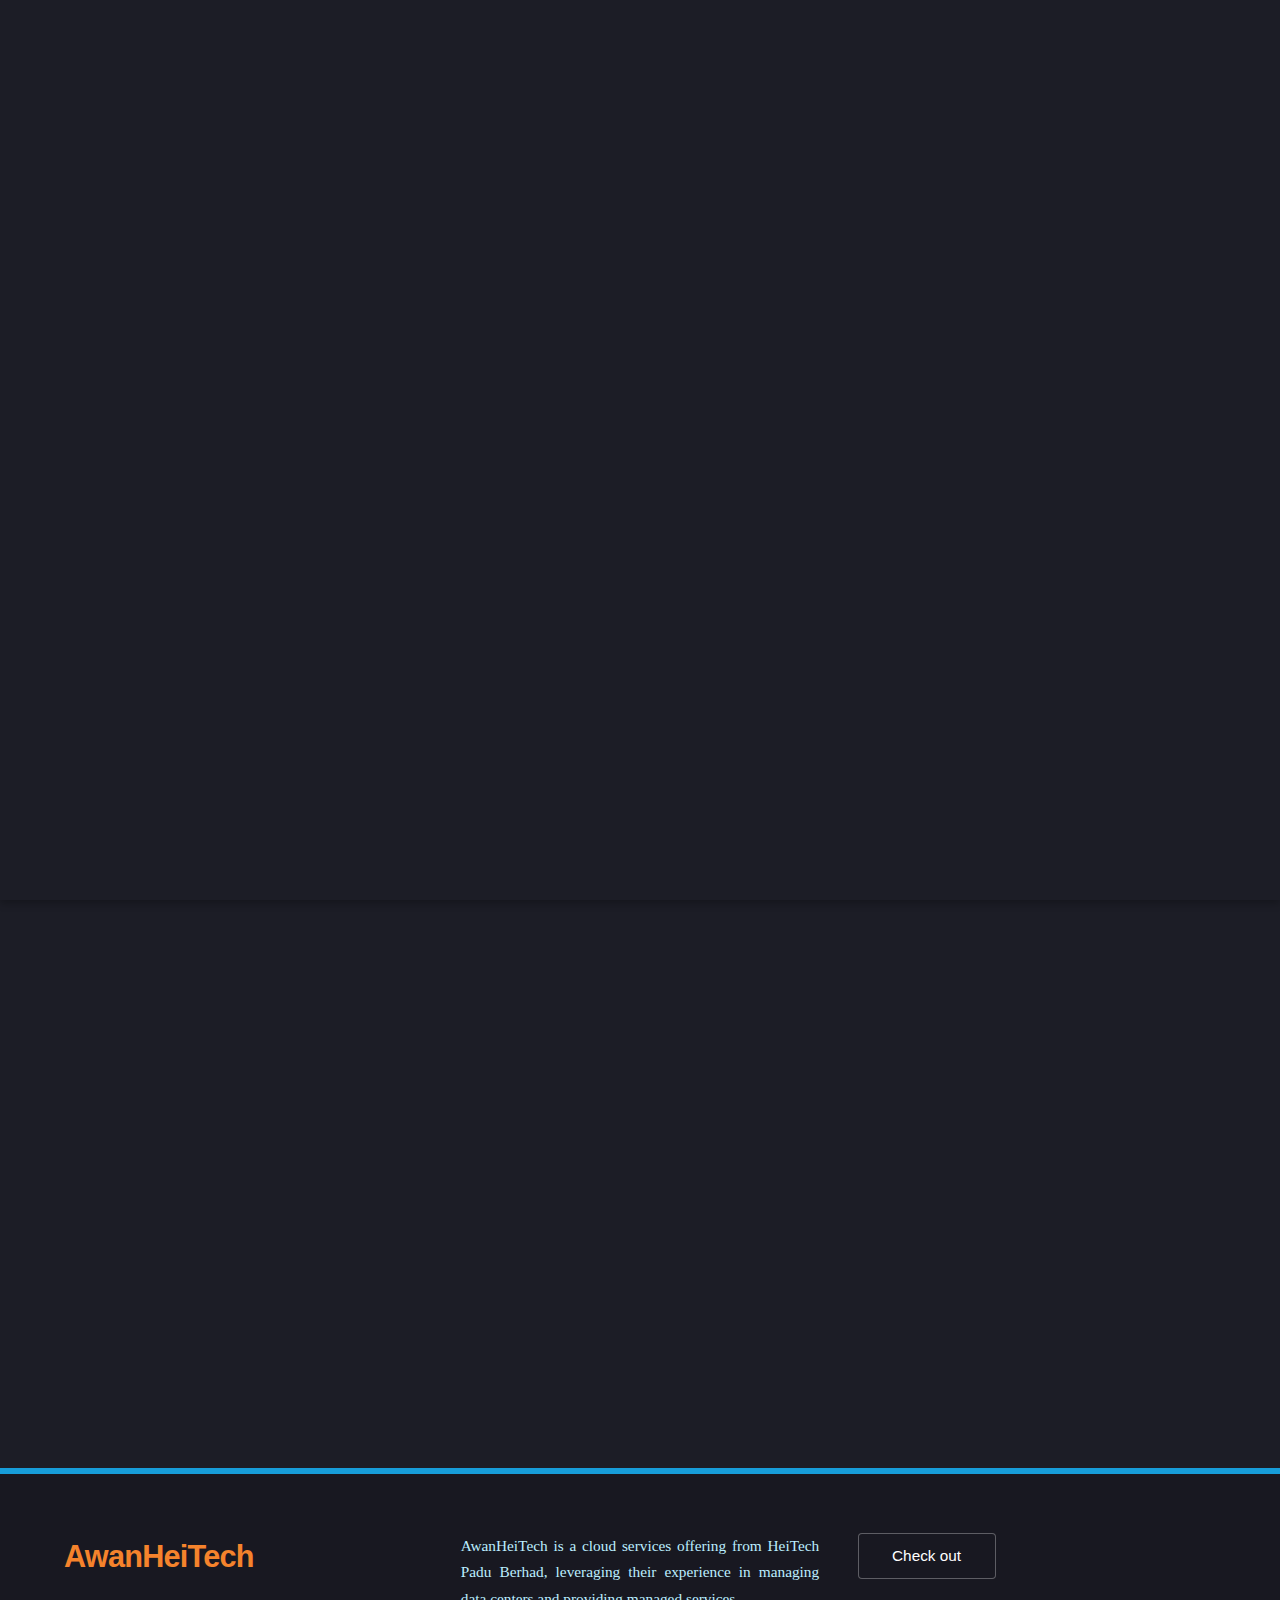
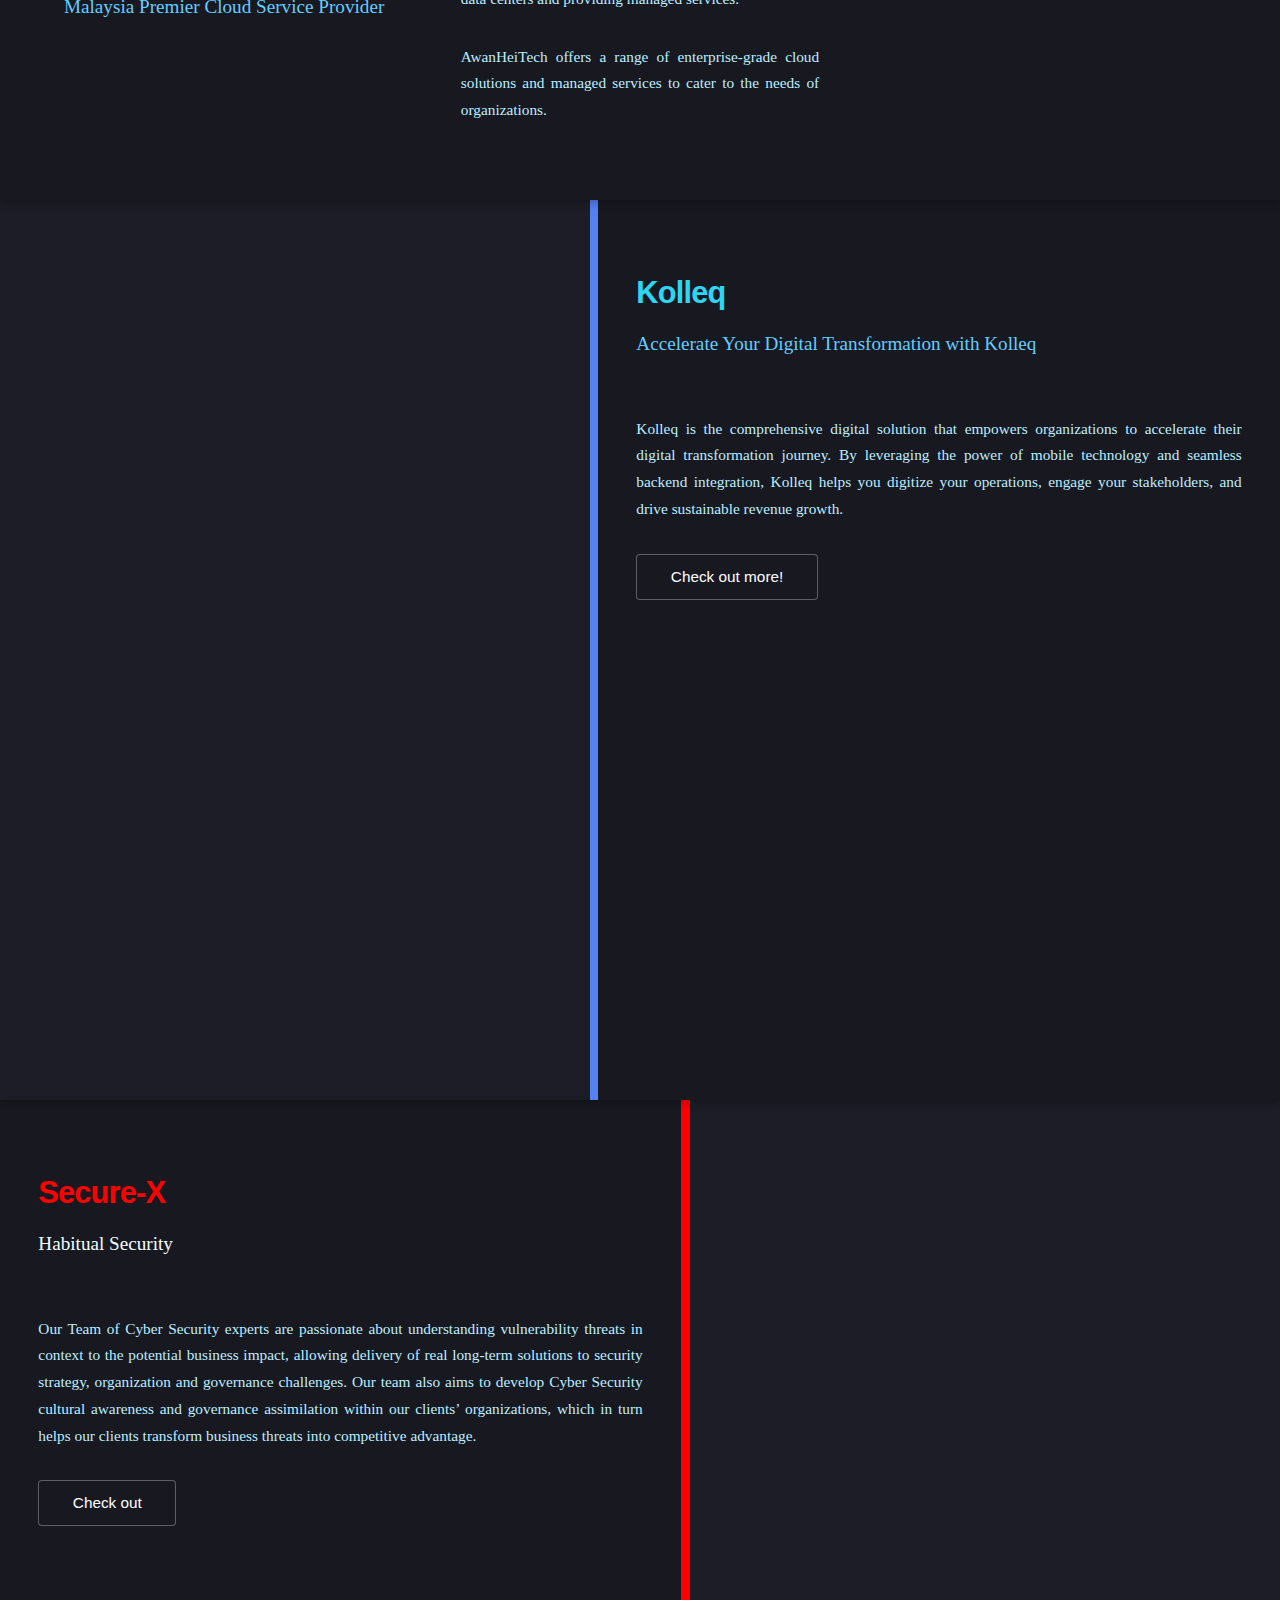
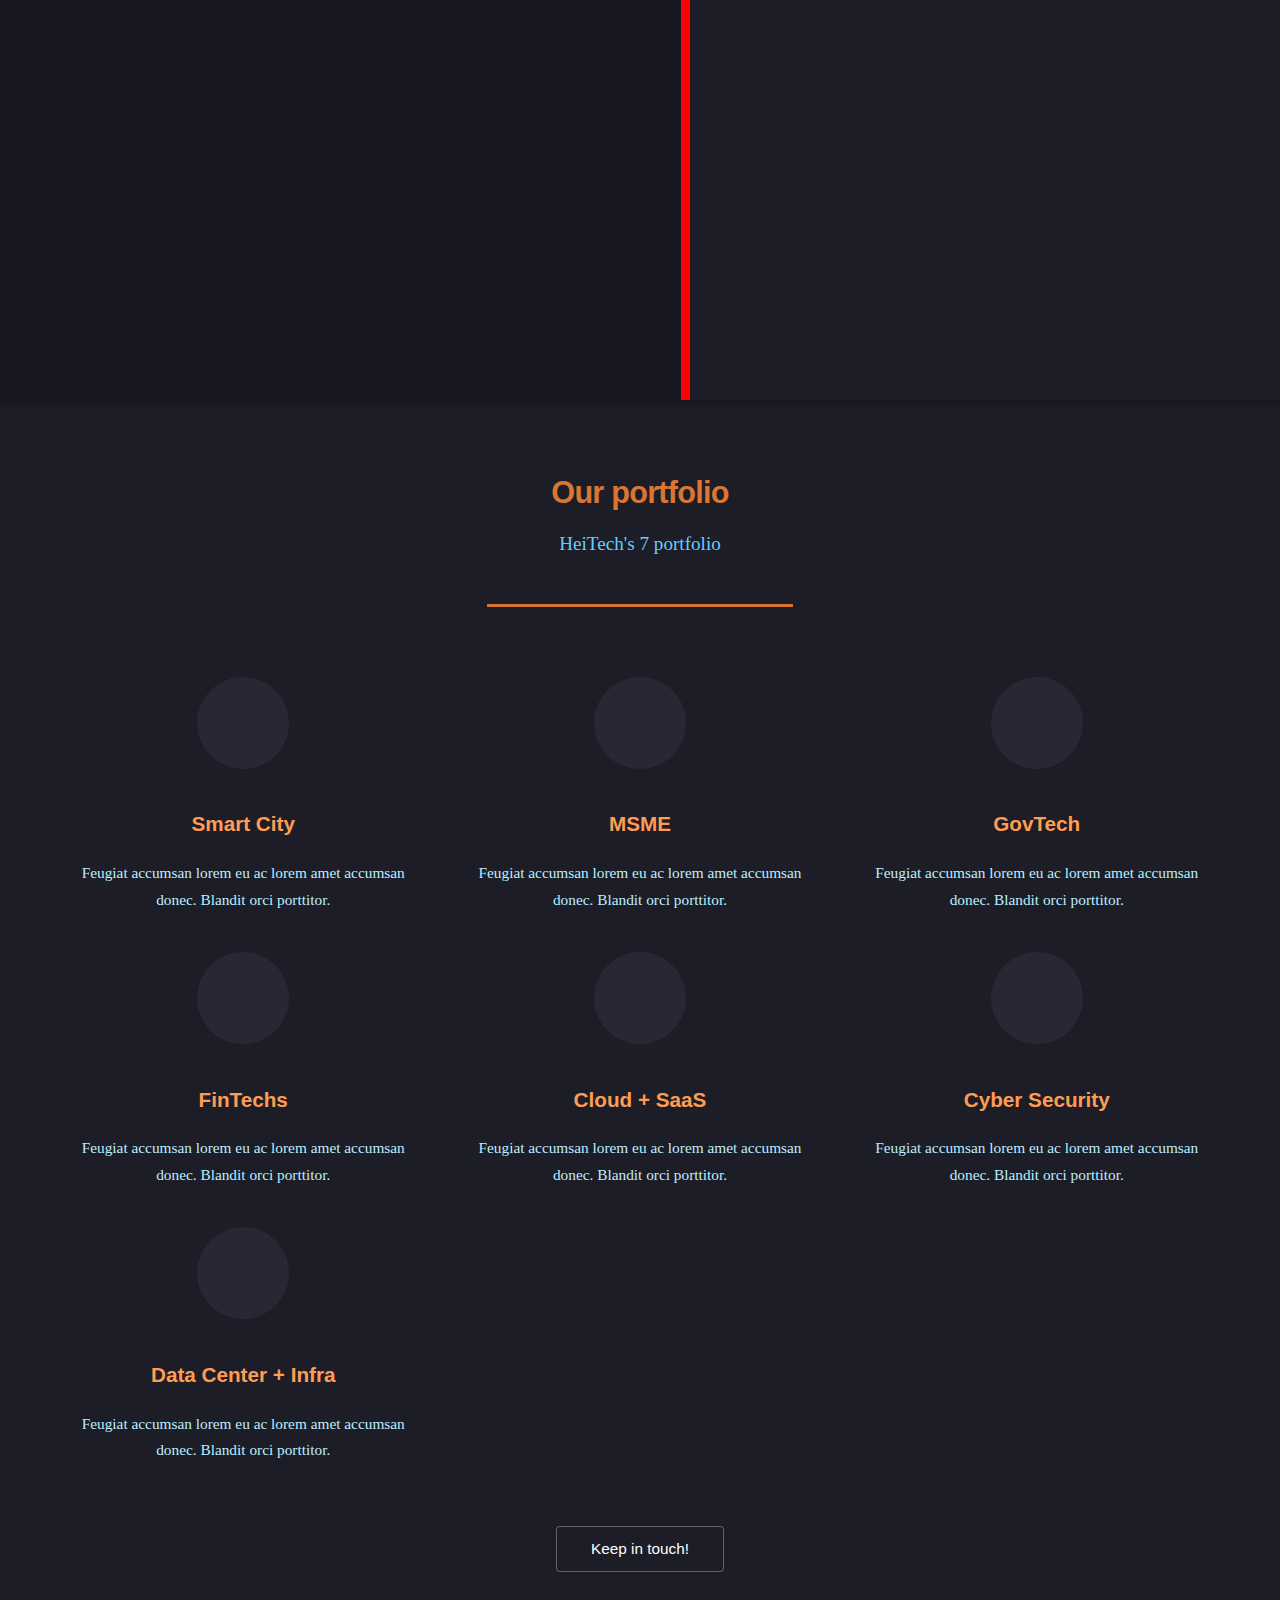
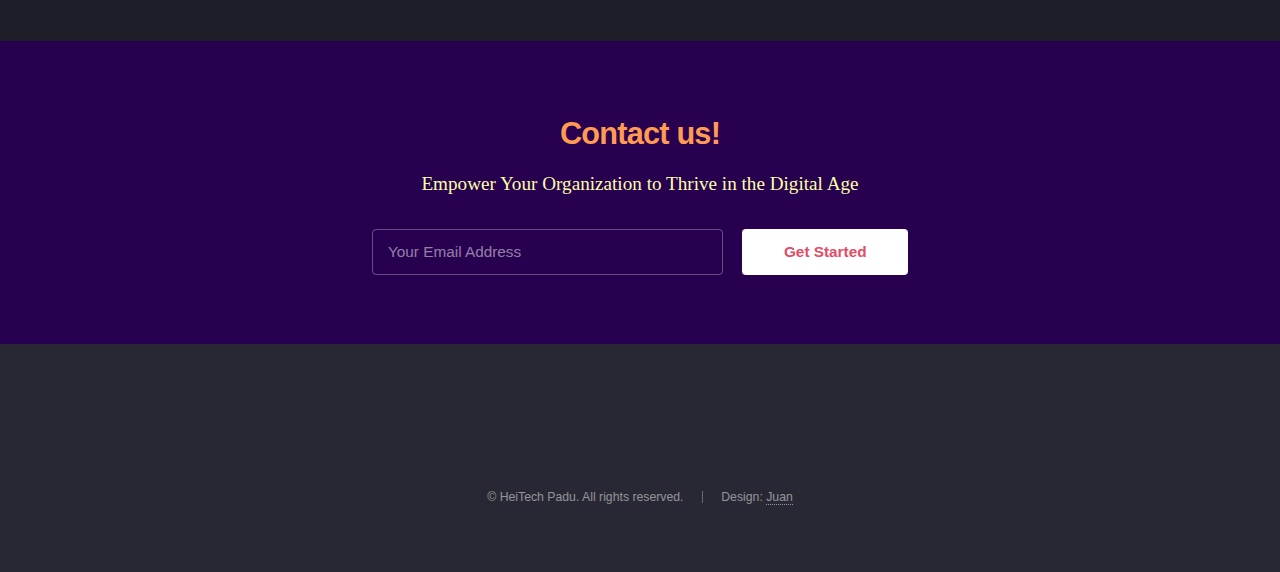
==== commit c560191e: "UPDATE" ====
--- a/index.html
+++ b/index.html
@@ -11,6 +11,14 @@
 		<meta name="viewport" content="width=device-width, initial-scale=1, user-scalable=no" />
 		<link rel="stylesheet" href="assets/css/main.css" />
 		<link href="images/HeiTech logo white.png" rel="icon">
+		<link rel="preconnect" href="https://fonts.googleapis.com">	
+		<link rel="preconnect" href="https://fonts.gstatic.com" crossorigin>
+		<link href="https://fonts.googleapis.com/css2?family=Alatsi&display=swap" rel="stylesheet">
+		<link rel="preconnect" href="https://fonts.googleapis.com">
+		<link rel="preconnect" href="https://fonts.gstatic.com" crossorigin>
+		<link href="https://fonts.googleapis.com/css2?family=Alatsi&family=Kanit:ital,wght@0,100;0,200;0,300;0,400;0,500;0,600;0,700;0,800;0,900;1,100;1,200;1,300;1,400;1,500;1,600;1,700;1,800;1,900&display=swap" rel="stylesheet">
+		
+		<link href="https://fonts.googleapis.com/css2?family=Alatsi&family=Anton&family=Kanit:ital,wght@0,100;0,200;0,300;0,400;0,500;0,600;0,700;0,800;0,900;1,100;1,200;1,300;1,400;1,500;1,600;1,700;1,800;1,900&family=Rowdies:wght@300;400;700&display=swap" rel="stylesheet">
 		<noscript><link rel="stylesheet" href="assets/css/noscript.css" /></noscript>
 	</head>
 	<body class="is-preload landing">
@@ -58,7 +66,7 @@
 				<section id="banner">
 					<div class="content">
 						<header>
-							<h2>Lets dive into HeiTech's offering</h2>
+							<h2>LET'S DIVE INTO <br> <span style="color:#ff6e33;">HEITECH'S</span> <br>OFFERING</h2>
 							<p>We believe in touching lives with innovative solutions.</p>
 						</header>
 						<span class="image"><img src="images/robot.png" alt="" /></span>
@@ -116,7 +124,7 @@
 						</header>
 						<p style="text-align: justify;">Kolleq is the comprehensive digital solution that empowers organizations to accelerate their digital transformation journey. By leveraging the power of mobile technology and seamless backend integration, Kolleq helps you digitize your operations, engage your stakeholders, and drive sustainable revenue growth.</p>
 						<ul class="actions">
-							<li><a href="#" class="button">Check out more!</a></li>
+							<li><a href="kolleqdetail.html" class="button">Check out more!</a></li>
 						</ul>
 					</div>
 					<a href="#three" class="goto-next scrolly">Next</a>
@@ -125,7 +133,7 @@
 			<!-- Three -->
 				<section id="three" class="spotlight style3 left">
 					<span class="image fit main bottom"><img src="images/pietro-jeng-n6B49lTx7NM-unsplash.jpg" alt="" /></span>
-					<div class="content"style="width: 50em;">
+					<div class="content">
 						<header>
 							<h2 style="
 							font-weight: 900;
--- a/assets/css/main.css
+++ b/assets/css/main.css
@@ -132,7 +132,8 @@
 	p {
 		margin: 0 0 2em 0;
 		color: #bceeff;
-		font-weight:400
+		font-weight:400;
+		font-family: montserrat;
 	}
 
 	h1, h2, h3, h4, h5, h6 {
@@ -140,7 +141,7 @@
 		font-weight: 300;
 		line-height: 1em;
 		margin: 0 0 1em 0;
-		font-family: exo 2;
+		font-family: "futura", sans-serif;
 		font-weight: 400;
 	}
 
@@ -2877,7 +2878,7 @@
 		color: #ffffff !important;
 		cursor: pointer;	
 		display: inline-block;
-		font-weight: 300;
+		font-weight: 450;
 		height: 3em;
 		line-height: 3em;
 		padding: 0 2.25em;
@@ -2936,9 +2937,9 @@
 		input[type="reset"].primary,
 		input[type="button"].primary,
 		.button.primary {
-			background-color: #0018a3;
+			background-color: #ff6e33;
 			box-shadow: none;
-			color: #ffedca !important;
+			color: black  !important;
 		}
 
 			input[type="submit"].primary:hover,
@@ -3121,10 +3122,11 @@
 			-webkit-transition: -webkit-transform 1s ease, opacity 1s ease;
 			-ms-transition: -ms-transform 1s ease, opacity 1s ease;
 			transition: transform 1s ease, opacity 1s ease;
-			background: rgba(23, 24, 32, 0.95);
+			background: rgba(23, 24, 32, 0.808);
 			border-style: solid;
 			opacity: 1;
 			position: absolute;
+		
 		}
 
 		.spotlight .goto-next {
@@ -3155,7 +3157,7 @@
 		}
 
 		.spotlight.bottom .content {
-			border-top-width: 0.35em;
+			border-top-width: 0.45em;
 			bottom: 0;
 		}
 
@@ -3163,7 +3165,7 @@
 			height: 101%;
 			padding: 6em 3em;
 			top: 0;
-			width: 38em;
+			width: 48em;
 		}
 
 		.spotlight.left .content {
@@ -3464,7 +3466,7 @@
 							font-size: medium;
 							line-height: 2em;
 							padding: 0 1.25em;
-							font-weight: 600;
+							font-weight: 550;
 						}
 
 						#header nav ul li a:not(.button):before, #header nav ul li span:not(.button):before {
@@ -3514,7 +3516,7 @@
 
 		#banner:after {
 			background-image: -moz-linear-gradient(top, rgba(23, 24, 32, 0.95), rgba(23, 24, 32, 0.95)), url("images/overlay.png");;
-			background-image: -webkit-linear-gradient(top, rgba(10, 10, 50, 0.6), rgba(4, 25, 35, 0.95)), url("images/overlay.png");;
+			background-image: -webkit-linear-gradient(top, rgba(13, 13, 50, 0.8), rgba(4, 25, 35, 0.65)), url("images/overlay.png");;
 			background-image: -ms-linear-gradient(top, rgba(23, 24, 32, 0.95), rgba(23, 24, 32, 0.95)), url("images/overlay.png");;
 			background-image: linear-gradient(top, rgba(23, 24, 32, 0.95), rgba(23, 24, 32, 0.95)), url("images/overlay.png");;
 			content: '';
@@ -3543,9 +3545,9 @@
 			}
 
 				#banner .content header h2 {
-					font-size: 2.5em;
+					font-size: 3.5em;
 					margin: 0;
-					color: #ff9814;
+					color: burlywood;
 					font-weight: bold;
 				}
 
@@ -3667,7 +3669,7 @@
 
 			.spotlight.left .content, .spotlight.right .content {
 				padding: 4.5em 2.5em;
-				width: 25em;
+				width: 45em;
 			}
 
 		/* Wrapper */
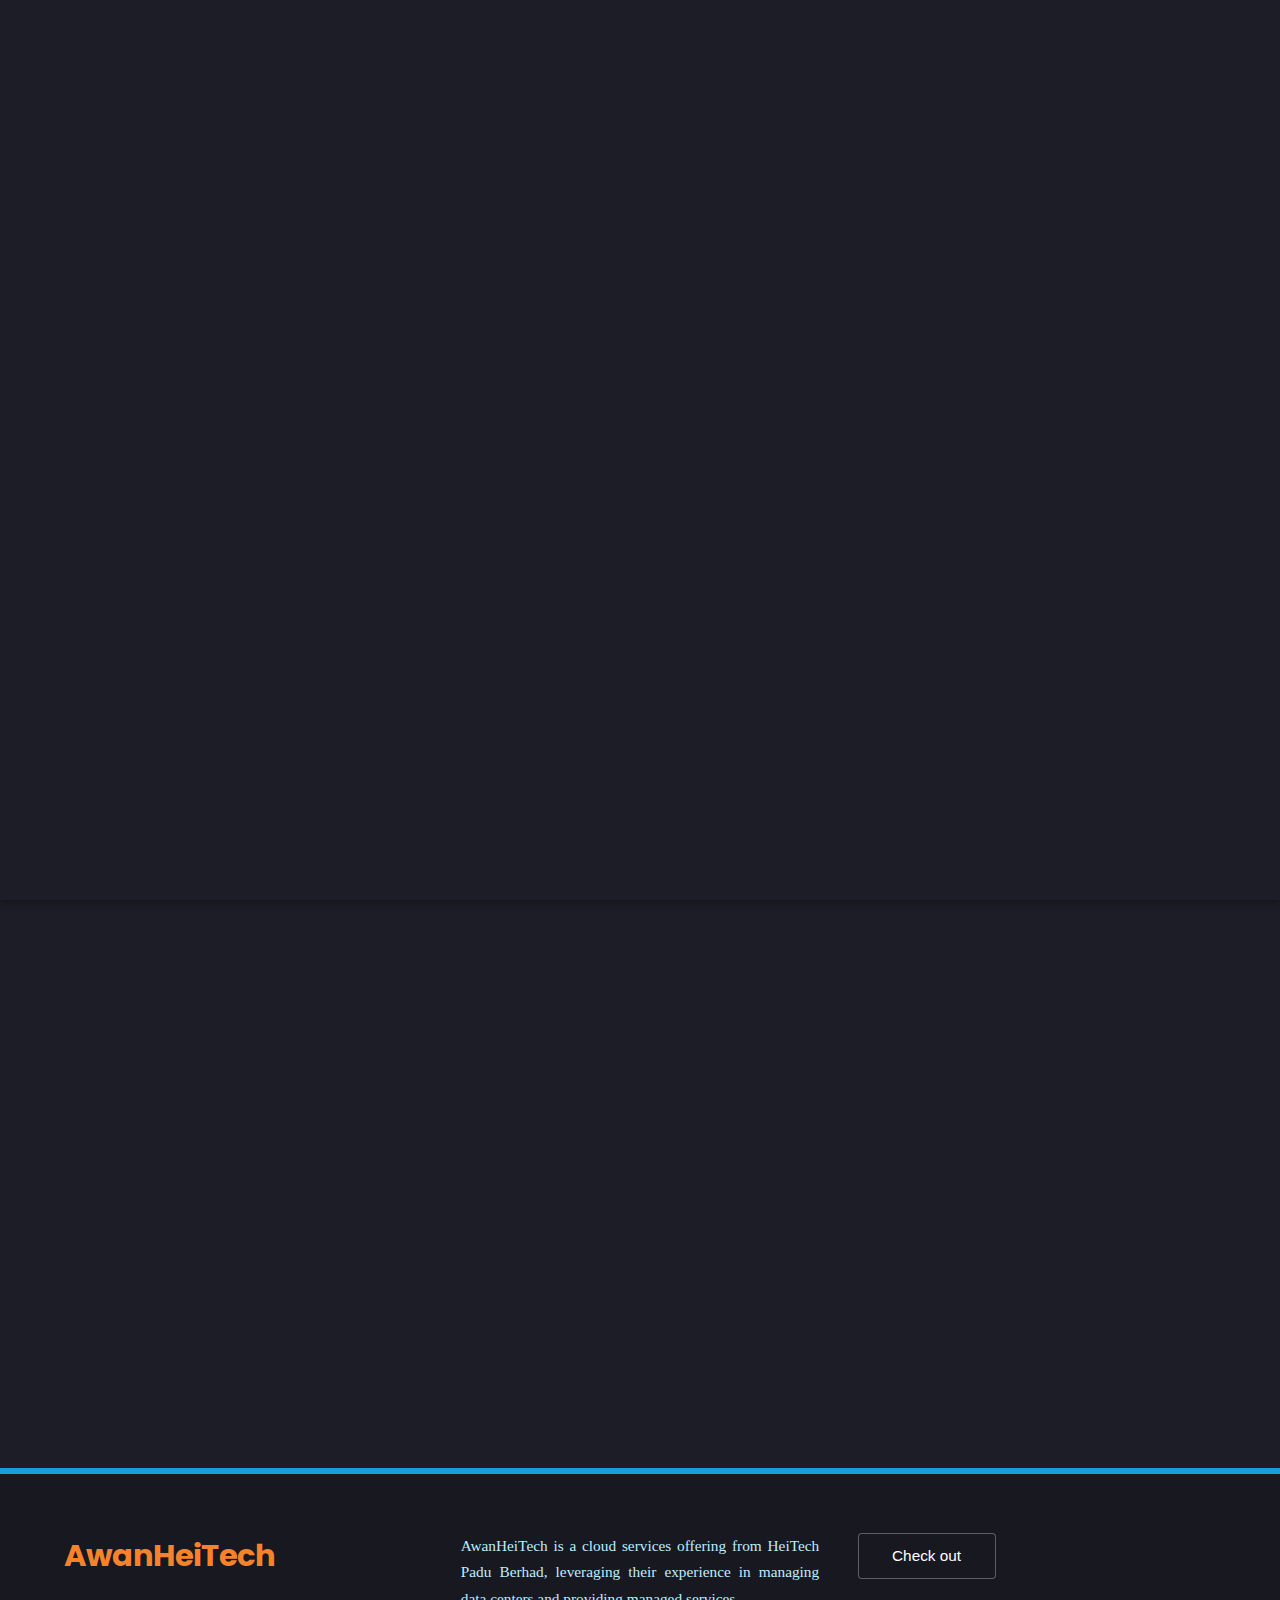
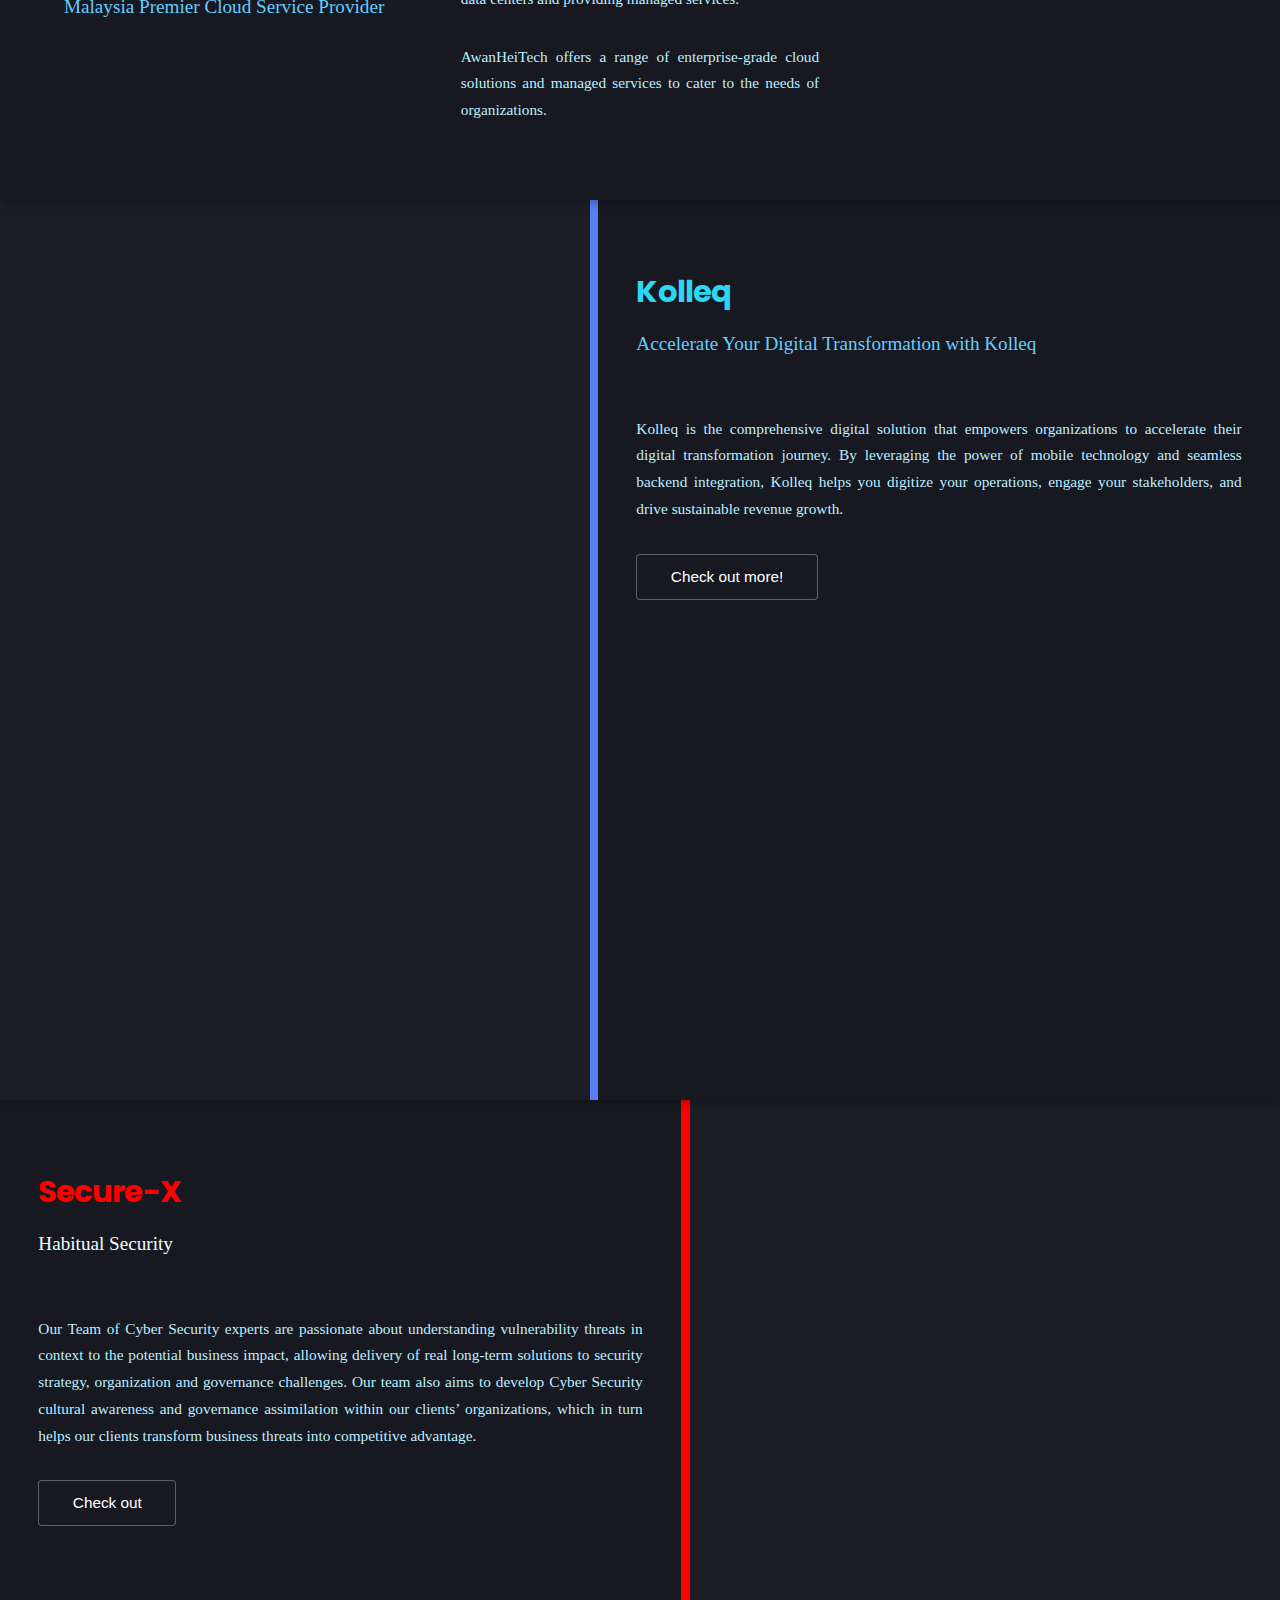
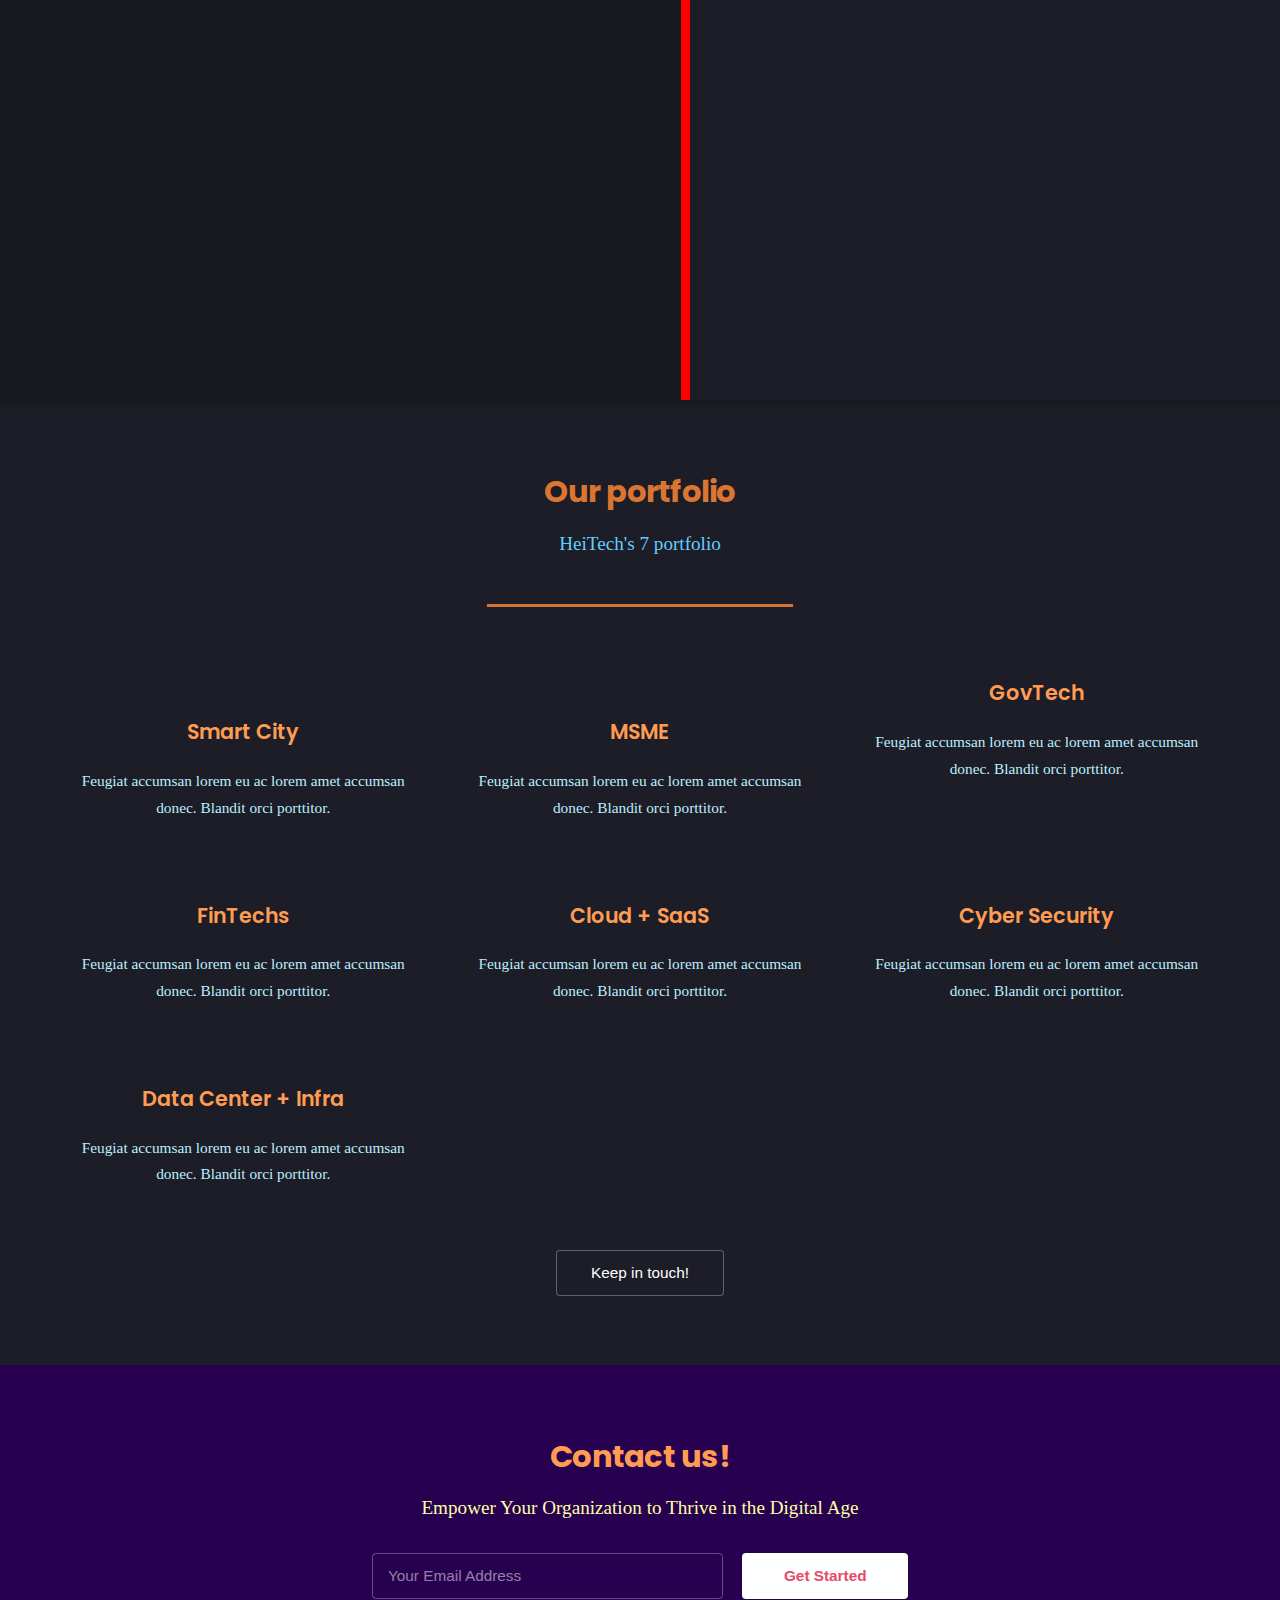
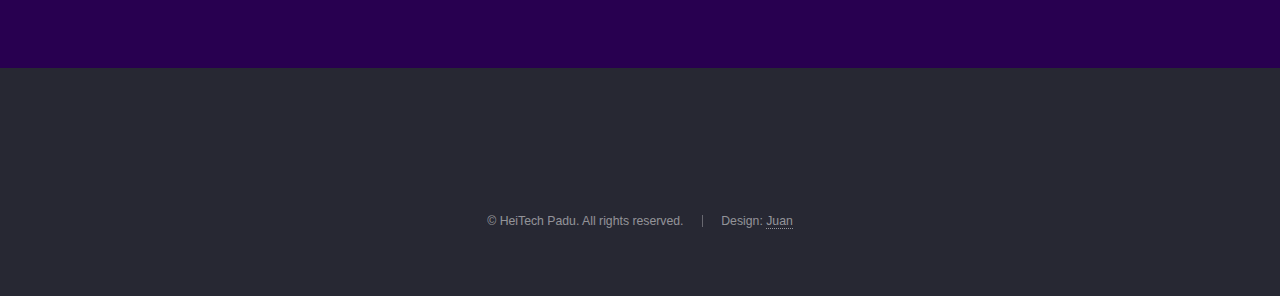
==== commit f4e3e610: "update" ====
--- a/index.html
+++ b/index.html
@@ -17,8 +17,9 @@
 		<link rel="preconnect" href="https://fonts.googleapis.com">
 		<link rel="preconnect" href="https://fonts.gstatic.com" crossorigin>
 		<link href="https://fonts.googleapis.com/css2?family=Alatsi&family=Kanit:ital,wght@0,100;0,200;0,300;0,400;0,500;0,600;0,700;0,800;0,900;1,100;1,200;1,300;1,400;1,500;1,600;1,700;1,800;1,900&display=swap" rel="stylesheet">
-		
+		<link href="https://fonts.googleapis.com/css2?family=Allerta&family=Poppins:ital,wght@0,100;0,200;0,300;0,400;0,500;0,600;0,700;0,800;0,900;1,100;1,200;1,300;1,400;1,500;1,600;1,700;1,800;1,900&display=swap" rel="stylesheet">
 		<link href="https://fonts.googleapis.com/css2?family=Alatsi&family=Anton&family=Kanit:ital,wght@0,100;0,200;0,300;0,400;0,500;0,600;0,700;0,800;0,900;1,100;1,200;1,300;1,400;1,500;1,600;1,700;1,800;1,900&family=Rowdies:wght@300;400;700&display=swap" rel="stylesheet">
+		<link href="https://fonts.googleapis.com/css2?family=Allerta&display=swap" rel="stylesheet">
 		<noscript><link rel="stylesheet" href="assets/css/noscript.css" /></noscript>
 	</head>
 	<body class="is-preload landing">
@@ -66,8 +67,15 @@
 				<section id="banner">
 					<div class="content">
 						<header>
-							<h2>LET'S DIVE INTO <br> <span style="color:#ff6e33;">HEITECH'S</span> <br>OFFERING</h2>
-							<p>We believe in touching lives with innovative solutions.</p>
+							<h2 style="line-height: 1;">
+								LET'S DIVE INTO <br>
+								<span style="color: #ff6e33;">HEITECH'S</span> <br>
+								OFFERING
+							</h2>
+							<p style="line-height: 1;">
+								We believe in touching lives with innovative solutions.
+							</p>
+							
 						</header>
 						<span class="image"><img src="images/robot.png" alt="" /></span>
 					</div>
@@ -84,7 +92,7 @@
 								<div class="col-4 col-12-medium">
 									<header>
 										<h2 style="
-										font-weight: 900;
+										font-weight: 700;
 										color: #f5832c;">AwanHeiTech</h2>
 										<p>Malaysia Premier Cloud Service Provider</p>
 										<img src="images/AwanHeitech logo.png" alt="" />
@@ -117,7 +125,7 @@
 					<div class="content">
 						<header>
 							<h2 style="
-							font-weight: 900;
+							font-weight: 700;
 							color: #2cd7f5;">Kolleq</h2>
 							<p>Accelerate Your Digital Transformation with Kolleq</p>
 							<img src="images/Kolleqsmall.png" alt="" />
@@ -136,7 +144,7 @@
 					<div class="content">
 						<header>
 							<h2 style="
-							font-weight: 900;
+							font-weight: 700;
 							color: #ff0000;">Secure-X</h2>
 							<p style="color: azure;">Habitual Security</p>
 							<img src="images/secureX logo.png" alt="" />
@@ -162,7 +170,7 @@
 						<div class="box alt">
 							<div class="row gtr-uniform">
 								<section class="col-4 col-6-medium col-12-xsmall">
-									<span class="icon solid alt major fa-chart-area"></span>
+									<span class="icon solid alt major fa-city"></span>
 									<h3>Smart City</h3>
 									<p>Feugiat accumsan lorem eu ac lorem amet accumsan donec. Blandit orci porttitor.</p>
 								</section>
@@ -172,7 +180,7 @@
 									<p>Feugiat accumsan lorem eu ac lorem amet accumsan donec. Blandit orci porttitor.</p>
 								</section>
 								<section class="col-4 col-6-medium col-12-xsmall">
-									<span class="icon solid alt major fa-flask"></span>
+									<span class="con solid alt major fa-building-user"></span>
 									<h3>GovTech</h3>
 									<p>Feugiat accumsan lorem eu ac lorem amet accumsan donec. Blandit orci porttitor.</p>
 								</section>
@@ -182,7 +190,7 @@
 									<p>Feugiat accumsan lorem eu ac lorem amet accumsan donec. Blandit orci porttitor.</p>
 								</section>
 								<section class="col-4 col-6-medium col-12-xsmall">
-									<span class="icon solid alt major fa-file"></span>
+									<span class="icon solid alt major fa-cloud"></span>
 									<h3>Cloud + SaaS</h3>
 									<p>Feugiat accumsan lorem eu ac lorem amet accumsan donec. Blandit orci porttitor.</p>
 								</section>
@@ -192,7 +200,7 @@
 									<p>Feugiat accumsan lorem eu ac lorem amet accumsan donec. Blandit orci porttitor.</p>
 								</section>
 								<section class="col-4 col-6-medium col-12-xsmall">
-									<span class="icon solid alt major fa-lock"></span>
+									<span class="icon solid alt major fa-server"></span>
 									<h3>Data Center + Infra</h3>
 									<p>Feugiat accumsan lorem eu ac lorem amet accumsan donec. Blandit orci porttitor.</p>
 								</section>
--- a/assets/css/main.css
+++ b/assets/css/main.css
@@ -6,6 +6,114 @@
 	html5up.net | @ajlkn
 	Free for personal and commercial use under the CCA 3.0 license (html5up.net/license)
 */
+.poppins-thin {
+	font-family: "Poppins", sans-serif;
+	font-weight: 100;
+	font-style: normal;
+  }
+  
+  .poppins-extralight {
+	font-family: "Poppins", sans-serif;
+	font-weight: 200;
+	font-style: normal;
+  }
+  
+  .poppins-light {
+	font-family: "Poppins", sans-serif;
+	font-weight: 300;
+	font-style: normal;
+  }
+  
+  .poppins-regular {
+	font-family: "Poppins", sans-serif;
+	font-weight: 400;
+	font-style: normal;
+  }
+  
+  .poppins-medium {
+	font-family: "Poppins", sans-serif;
+	font-weight: 500;
+	font-style: normal;
+  }
+  
+  .poppins-semibold {
+	font-family: "Poppins", sans-serif;
+	font-weight: 600;
+	font-style: normal;
+  }
+  
+  .poppins-bold {
+	font-family: "Poppins", sans-serif;
+	font-weight: 700;
+	font-style: normal;
+  }
+  
+  .poppins-extrabold {
+	font-family: "Poppins", sans-serif;
+	font-weight: 800;
+	font-style: normal;
+  }
+  
+  .poppins-black {
+	font-family: "Poppins", sans-serif;
+	font-weight: 900;
+	font-style: normal;
+  }
+  
+  .poppins-thin-italic {
+	font-family: "Poppins", sans-serif;
+	font-weight: 100;
+	font-style: italic;
+  }
+  
+  .poppins-extralight-italic {
+	font-family: "Poppins", sans-serif;
+	font-weight: 200;
+	font-style: italic;
+  }
+  
+  .poppins-light-italic {
+	font-family: "Poppins", sans-serif;
+	font-weight: 300;
+	font-style: italic;
+  }
+  
+  .poppins-regular-italic {
+	font-family: "Poppins", sans-serif;
+	font-weight: 400;
+	font-style: italic;
+  }
+  
+  .poppins-medium-italic {
+	font-family: "Poppins", sans-serif;
+	font-weight: 500;
+	font-style: italic;
+  }
+  
+  .poppins-semibold-italic {
+	font-family: "Poppins", sans-serif;
+	font-weight: 600;
+	font-style: italic;
+  }
+  
+  .poppins-bold-italic {
+	font-family: "Poppins", sans-serif;
+	font-weight: 700;
+	font-style: italic;
+  }
+  
+  .poppins-extrabold-italic {
+	font-family: "Poppins", sans-serif;
+	font-weight: 800;
+	font-style: italic;
+  }
+  
+  .poppins-black-italic {
+	font-family: "Poppins", sans-serif;
+	font-weight: 900;
+	font-style: italic;
+  }
+  
 
 html, body, div, span, applet, object,
 iframe, h1, h2, h3, h4, h5, h6, p, blockquote,
@@ -132,7 +240,7 @@
 	p {
 		margin: 0 0 2em 0;
 		color: #bceeff;
-		font-weight:400;
+		font-weight:300;
 		font-family: montserrat;
 	}
 
@@ -141,8 +249,8 @@
 		font-weight: 300;
 		line-height: 1em;
 		margin: 0 0 1em 0;
-		font-family: "futura", sans-serif;
-		font-weight: 400;
+		font-family: "poppins", sans-serif;
+		font-weight: 900;
 	}
 
 		h1 a, h2 a, h3 a, h4 a, h5 a, h6 a {
@@ -155,7 +263,7 @@
 		line-height: 1.5em;
 		letter-spacing: -0.025em;
 		color: #ff9c52;
-		font-weight: 900;
+		font-weight: 700;
 
 	}
 
@@ -2485,7 +2593,6 @@
 			border-radius: 100%;
 			cursor: default;
 			display: inline-block;
-			height: 6em;
 			line-height: 5.65em;
 			margin: 0 0 2em 0;
 			text-align: center;
@@ -3237,7 +3344,7 @@
 /* Wrapper */
 
 	.wrapper {
-		padding: 6em 0 4em 0;
+		padding: 2em 0 4em 0;
 	}
 
 		.wrapper.style2 {
@@ -3374,6 +3481,7 @@
 				display: block;
 				padding: 0.1em 1em;
 				text-decoration: none;
+				font-weight: 500;
 			}
 
 			.dropotron > li:first-child {
@@ -3415,7 +3523,7 @@
 	}
 
 	#header {
-		background: rgba(39, 43, 51, 0.274);
+		background: rgba(39, 43, 51, 0);
 		box-shadow: 0 0 0.25em 0 rgba(0, 0, 0, 0.25);
 		cursor: default;
 		height: 3.5em;
@@ -3438,7 +3546,7 @@
 
 		#header nav {
 			position: absolute;
-			right: 1em;
+			right: 5em;
 			top: 0;
 		}
 
@@ -3545,10 +3653,10 @@
 			}
 
 				#banner .content header h2 {
-					font-size: 3.5em;
+					font-size: 5em;
 					margin: 0;
 					color: burlywood;
-					font-weight: bold;
+					font-weight: 900;
 				}
 
 				#banner .content header p {
@@ -3897,7 +4005,7 @@
 				}
 
 					#banner .content header h2 {
-						font-size: 1.5em;
+						font-size: 3em;
 					}
 
 					#banner .content .image {
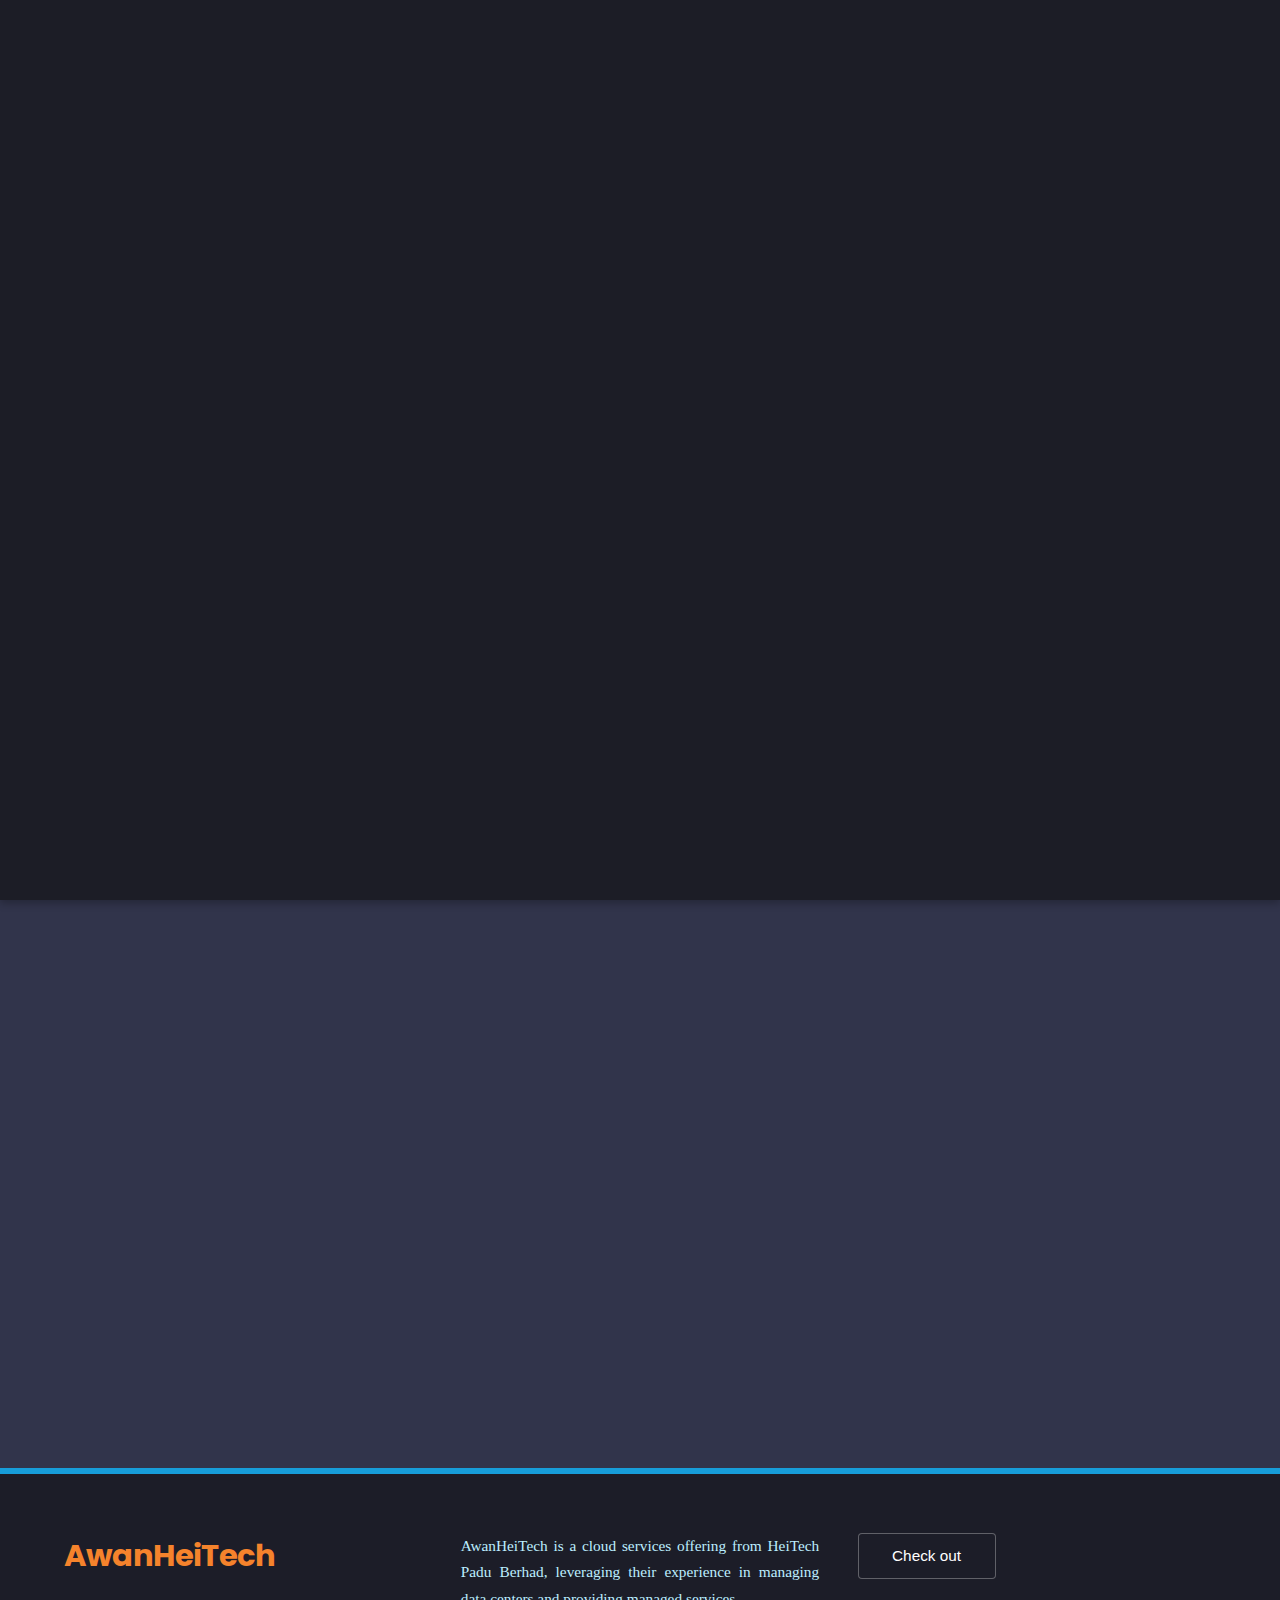
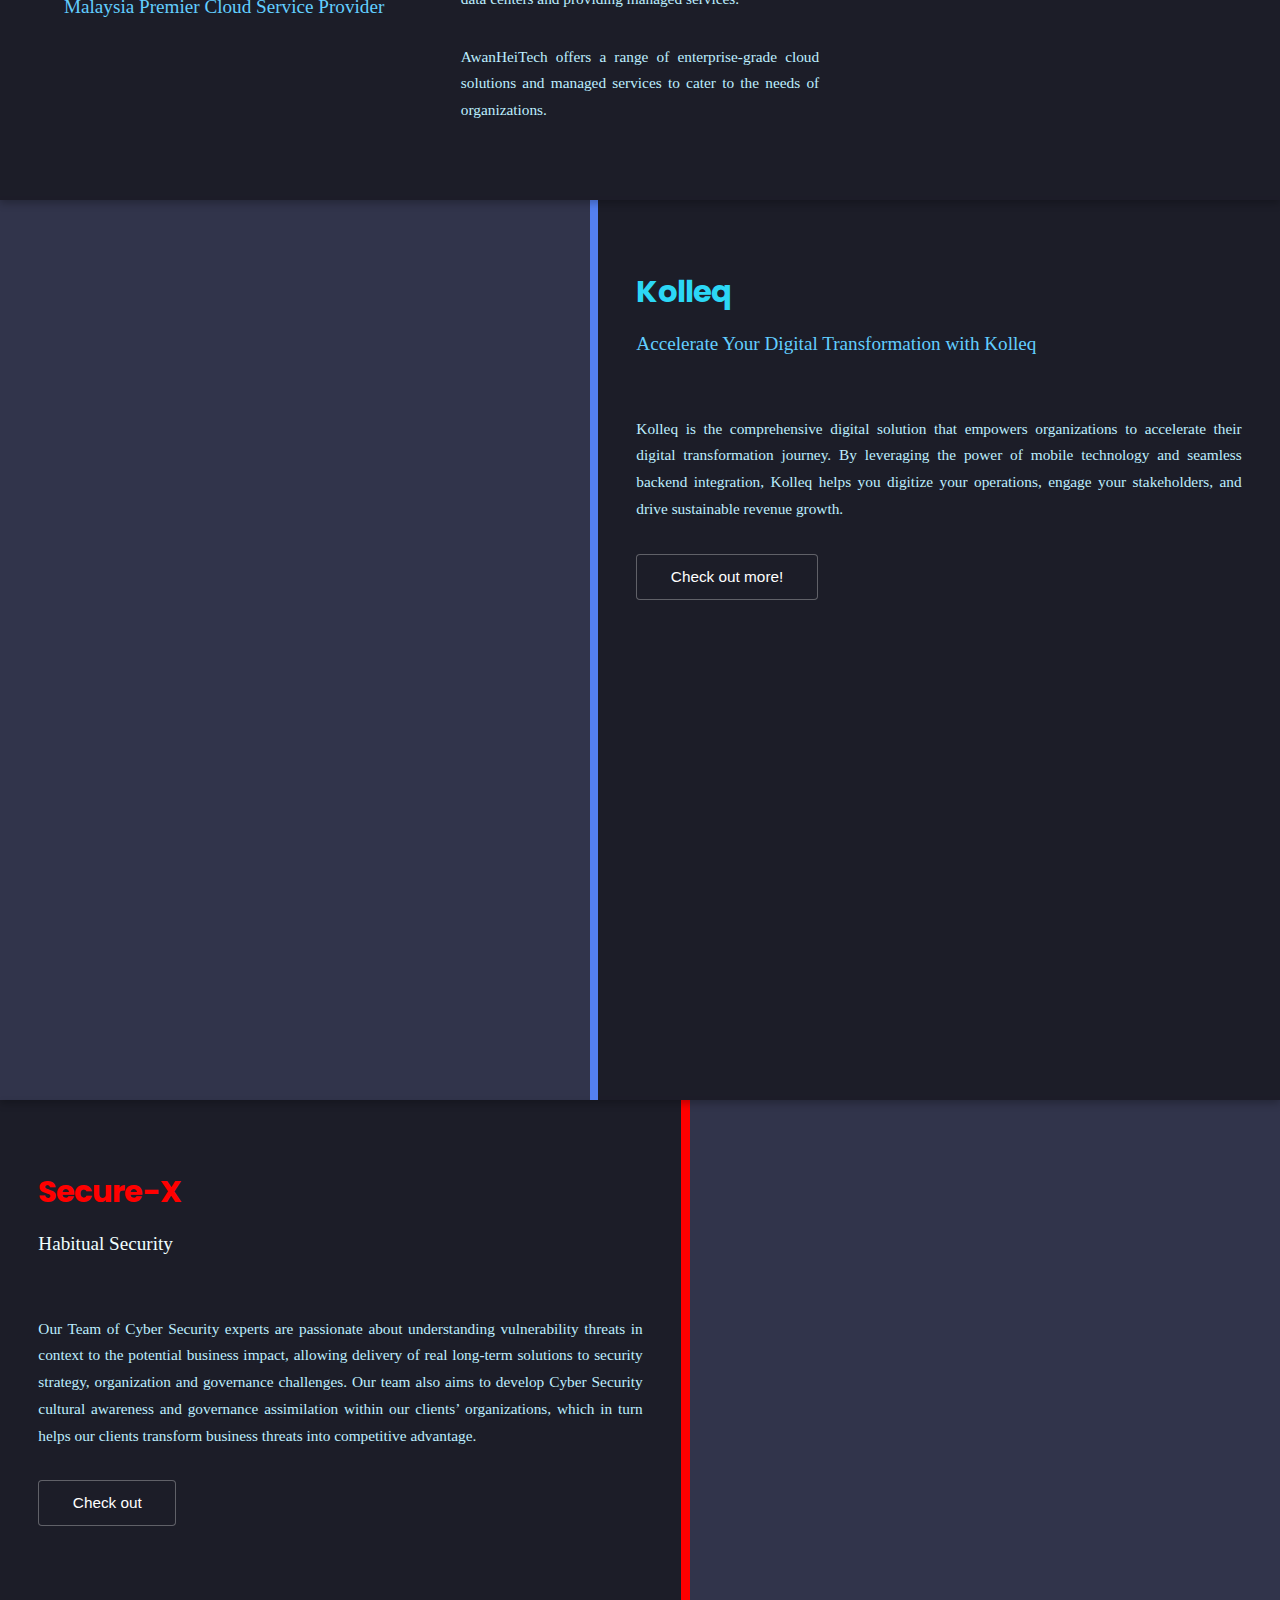
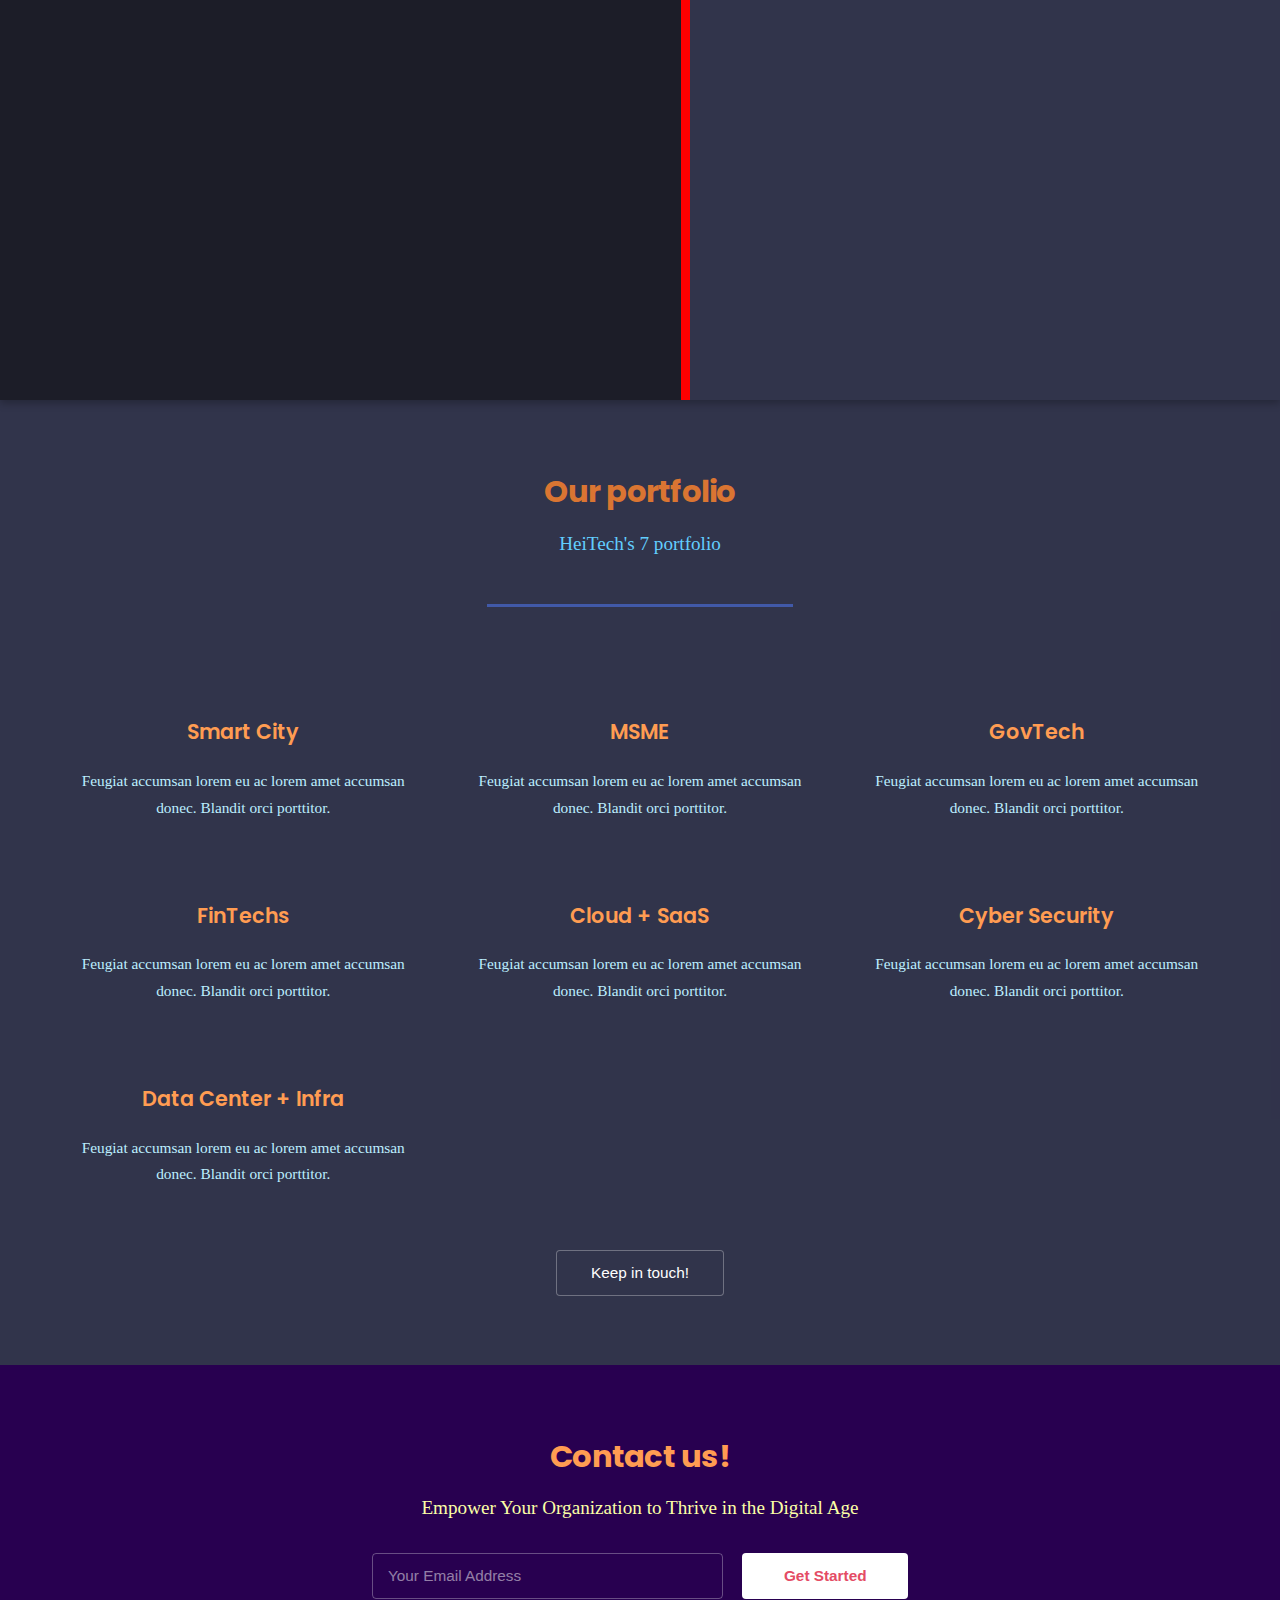
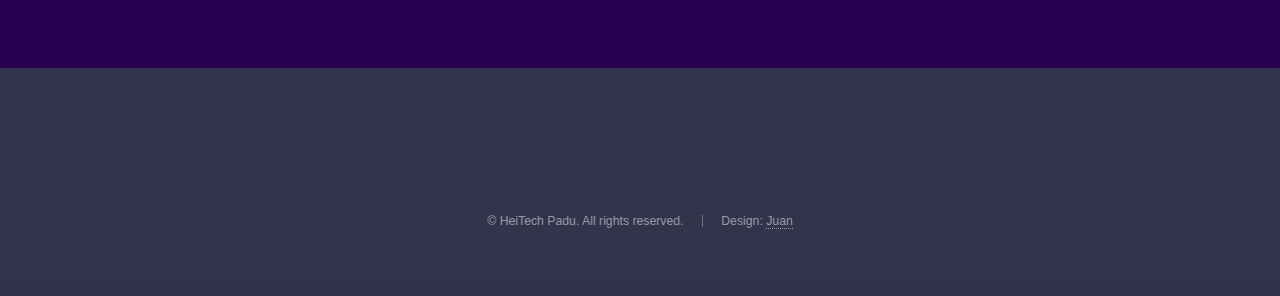
==== commit 68580c5e: "Update index.html" ====
--- a/index.html
+++ b/index.html
@@ -1,9 +1,5 @@
 <!DOCTYPE HTML>
-<!--
-	Landed by HTML5 UP
-	html5up.net | @ajlkn
-	Free for personal and commercial use under the CCA 3.0 license (html5up.net/license)
--->
+
 <html>
 	<head>
 		<title>HeiTech | Portfolio</title>
@@ -27,14 +23,11 @@
 
 			<!-- Header -->
 			<header id="header">
-			
-					<a href="index.html" class="sitename" style="
-					font-weight: 600;
-					font-family: Montserrat;
-					"> 
-						<img src="images/HeiTech logo white.png" alt="HTP Microsite" class="logo"> HTP Portfolio 
+				<h1 id="logo">
+					<a href="index.html">
+						<img src="images/HeiTech logo white small.png" alt="Awan HeiTech" style="padding: 0em;">
 					</a>
-			
+				</h1>
 				
 
 					<nav id="nav">
@@ -43,9 +36,10 @@
 							<li>
 								<a href="#">Services</a>
 								<ul>
-									<li><a href="awanheitechdetail.html">AwanHeiTech</a></li>
-									<li><a href="kolleqdetail.html">Kolleq</a></li>
-									<li><a href="secure-xdetail.html">Secure-x</a></li>
+									<li><a href="awanheitechdetail.html" target="_blank">AwanHeiTech</a></li>
+									<li><a href="kolleqdetail.html" target="_blank">Kolleq</a></li>
+									<li><a href="secure-xdetail.html" target="_blank">Secure-x</a></li>
+
 									<li>
 										<a href="#">Submenu</a>
 										<ul>
@@ -180,7 +174,7 @@
 									<p>Feugiat accumsan lorem eu ac lorem amet accumsan donec. Blandit orci porttitor.</p>
 								</section>
 								<section class="col-4 col-6-medium col-12-xsmall">
-									<span class="con solid alt major fa-building-user"></span>
+									<span class="icon solid alt major fa-globe"></span>
 									<h3>GovTech</h3>
 									<p>Feugiat accumsan lorem eu ac lorem amet accumsan donec. Blandit orci porttitor.</p>
 								</section>
--- a/assets/css/main.css
+++ b/assets/css/main.css
@@ -191,7 +191,7 @@
 	}
 
 	html, body {
-		background: #1c1d26;
+		background: #05082494;
 	}
 
 	body.is-preload *, body.is-preload *:before, body.is-preload *:after {
@@ -2305,7 +2305,7 @@
 	}
 
 		header.major:after {
-			background: #d47231;
+			background: #4159a8;
 			content: '';
 			display: inline-block;
 			height: 0.2em;
@@ -3689,7 +3689,7 @@
 /* Footer */
 
 	#footer {
-		background: #272833;
+		background: #00000000;
 		padding: 6em 0;
 		text-align: center;
 	}
